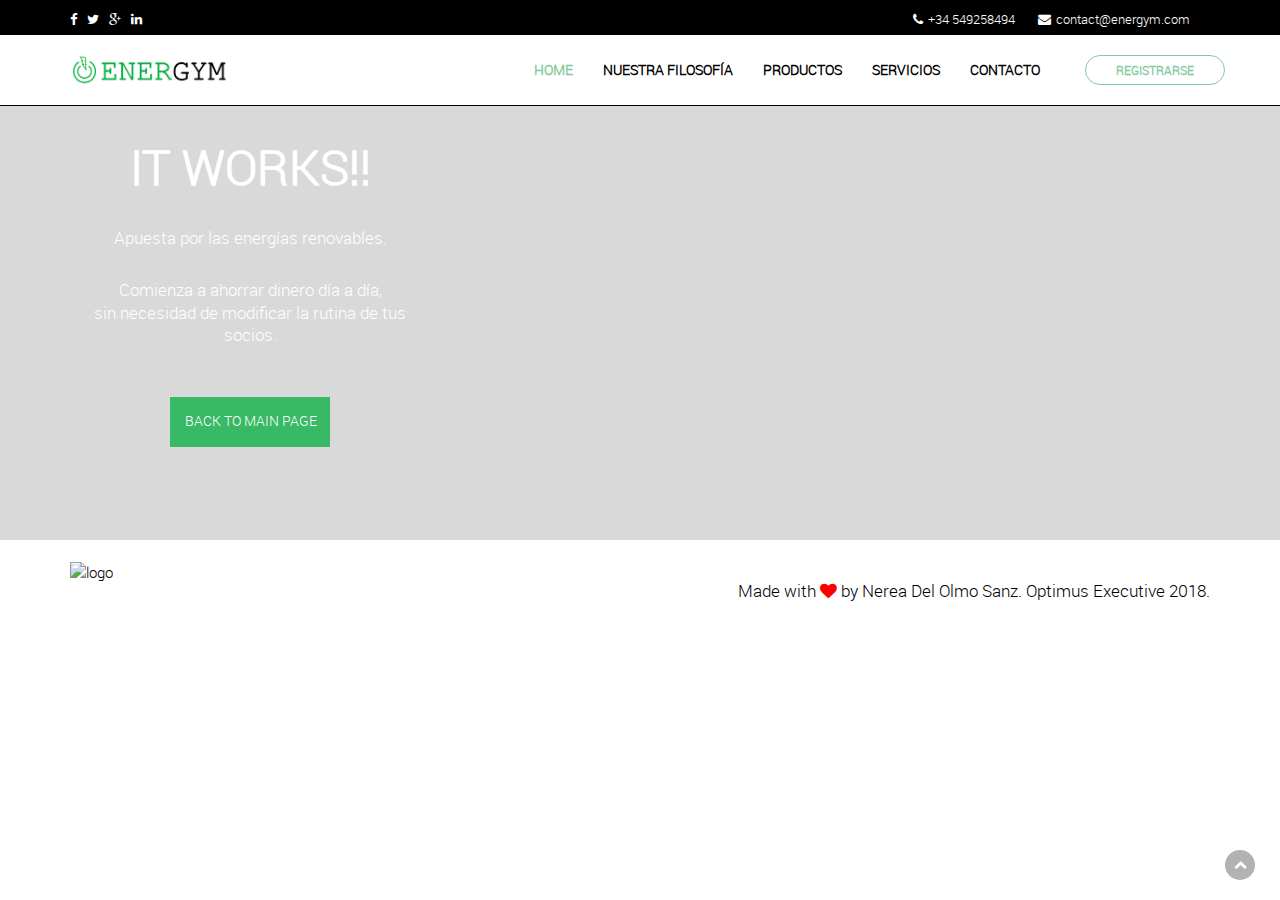
==== philosophy.html @ 46c125a4 "footer añadido" ====
<!DOCTYPE html>
<html>
  <head>
    <meta charset="utf-8">
    <meta http-equiv="X-UA-Compatible" content="IE=edge,chrome=1">
    <title>Energym</title>
    <meta name="description" content="">
    <meta name="viewport" content="width=device-width, initial-scale=1">
    <link rel="apple-touch-icon" href="apple-touch-icon.png">

    <link rel="stylesheet" href="assets/css/bootstrap.min.css">

    <!--For Plugins external css-->
    <link rel="stylesheet" href="assets/css/plugins.css" />
    <link rel="stylesheet" href="assets/css/roboto-webfont.css" />

    <!--Theme custom css -->
    <link rel="stylesheet" href="assets/css/style.css">

    <!--Theme Responsive css-->
    <link rel="stylesheet" href="assets/css/responsive.css" />

    <script src="assets/js/vendor/modernizr-2.8.3-respond-1.4.2.min.js"></script>
  </head>
  <body>
    <section id="social" class="social navbar-fixed-top">
      <div class="container">
          <!-- Social Media -->
          <div class="row">
              <div class="social-wrapper">
                  <div class="col-md-6">
                      <div class="social-icon">
                          <a href="#"><i class="fa fa-facebook"></i></a>
                          <a href="#"><i class="fa fa-twitter"></i></a>
                          <a href="#"><i class="fa fa-google-plus"></i></a>
                          <a href="#"><i class="fa fa-linkedin"></i></a>
                      </div>
                  </div>
                  <div class="col-md-6">
                      <div class="social-contact">
                          <a href="#"><i class="fa fa-phone"></i>+34 549258494</a>
                          <a href="#"><i class="fa fa-envelope"></i>contact@energym.com</a>
                      </div>
                  </div>
              </div>
          </div>
      </div> <!-- /container -->       
    </section>

    <nav class="navbar navbar-fixed-top navbar-default">
      <div class="container">
          <!-- Brand and toggle get grouped for better mobile display -->
          <div class="navbar-header">
              <button type="button" class="navbar-toggle collapsed" data-toggle="collapse" data-target="#bs-example-navbar-collapse-1" aria-expanded="false">
                  <span class="sr-only">Toggle navigation</span>
                  <span class="icon-bar"></span>
                  <span class="icon-bar"></span>
                  <span class="icon-bar"></span>
              </button>
              <a class="navbar-brand" href="https://nereadelolmosanz.github.io/PropuestaValor_Optimus/#home"><img src="assets/images/logo_energym.png" alt="Logo" /></a>
          </div>
          <!-- Collect the nav links, forms, and other content for toggling -->
          <div class="collapse navbar-collapse" id="bs-example-navbar-collapse-1">
              <ul class="nav navbar-nav navbar-right">
                  <li class="active"><a href="https://nereadelolmosanz.github.io/PropuestaValor_Optimus/#home">Home</a></li>
                  <li><a href="https://nereadelolmosanz.github.io/PropuestaValor_Optimus/#business">NUESTRA FILOSOFÍA</a></li>
                  <li><a href="https://nereadelolmosanz.github.io/PropuestaValor_Optimus/#features">PRODUCTOS</a></li>
                  <li><a href="https://nereadelolmosanz.github.io/PropuestaValor_Optimus/#service">SERVICIOS</a></li>
                  <li><a href="https://nereadelolmosanz.github.io/PropuestaValor_Optimus/#contact">Contacto</a></li>
                  <li class="login"><a href="https://nereadelolmosanz.github.io/PropuestaValor_Optimus/#home">Registrarse</a></li>
              </ul>
          </div><!-- /.navbar-collapse -->
      </div><!-- /.container-fluid -->
    </nav>
    
    <!--Home page style-->
    <header>
      <div class="overlay-fluid-block">
        <div class="container text-center">
          <div class="row">
            <div class="home-wrapper">
              <div class="col-md-4">
                
                <div class="home-content">
                  <h1>IT WORKS!!</h1>
                  <p>Apuesta por las energías renovables.</p>
                  <p>Comienza a ahorrar dinero día a día,</br>sin necesidad de modificar la rutina de tus socios.</p>
              
                  <div class="row">
                    <div class="col-md-10 col-md-offset-1 col-sm-12 col-xs-12">
                      <div class="home-contact">
                        <div class="features_buttom">
                            <a href="https://nereadelolmosanz.github.io/PropuestaValor_Optimus/#home" class="btn btn-default">BACK TO MAIN PAGE</a>
                        </div>
                      </div>
                    </div>
                  </div>
              
                </div>
            
              </div>
            </div>
          </div>
        </div>			
      </div>
    </header>
    <!--Footer-->
    <footer id="footer" class="footer">
      <div class="container">
        <div class="row">
          <div class="footer-wrapper">

            <div class="col-md-6 col-sm-6 col-xs-12">
              <div class="footer-brand">
                  <img src="assets/images/logo.png" alt="logo" />
              </div>
            </div>

            <div class="col-md-6 col-sm-6 col-xs-12">
              <div class="copyright">
                <p>Made with <i class="fa fa-heart"></i> by Nerea Del Olmo Sanz. Optimus Executive 2018.</p>
              </div>
            </div>

          </div>
        </div>
      </div>
    </footer>
		
		
		<div class="scrollup">
			<a href="#"><i class="fa fa-chevron-up"></i></a>
		</div>


        <script src="assets/js/vendor/jquery-1.11.2.min.js"></script>
        <script src="assets/js/vendor/bootstrap.min.js"></script>

        <script src="assets/js/plugins.js"></script>
        <script src="assets/js/modernizr.js"></script>
        <script src="assets/js/main.js"></script>
  </body>
</html>
---- assets/css/plugins.css ----
/*
Author: XpeedStudio
Author URI: http://themeforest.net/user/XpeedStudio/portfolio
*/


//Animate CSS

@charset "UTF-8";.animated{-webkit-animation-duration:1s;animation-duration:1s;-webkit-animation-fill-mode:both;animation-fill-mode:both}.animated.hinge{-webkit-animation-duration:2s;animation-duration:2s}@-webkit-keyframes bounce{0%,20%,50%,80%,100%{-webkit-transform:translateY(0);transform:translateY(0)}40%{-webkit-transform:translateY(-30px);transform:translateY(-30px)}60%{-webkit-transform:translateY(-15px);transform:translateY(-15px)}}@keyframes bounce{0%,20%,50%,80%,100%{-webkit-transform:translateY(0);-ms-transform:translateY(0);transform:translateY(0)}40%{-webkit-transform:translateY(-30px);-ms-transform:translateY(-30px);transform:translateY(-30px)}60%{-webkit-transform:translateY(-15px);-ms-transform:translateY(-15px);transform:translateY(-15px)}}.bounce{-webkit-animation-name:bounce;animation-name:bounce}@-webkit-keyframes flash{0%,50%,100%{opacity:1}25%,75%{opacity:0}}@keyframes flash{0%,50%,100%{opacity:1}25%,75%{opacity:0}}.flash{-webkit-animation-name:flash;animation-name:flash}@-webkit-keyframes pulse{0%{-webkit-transform:scale(1);transform:scale(1)}50%{-webkit-transform:scale(1.1);transform:scale(1.1)}100%{-webkit-transform:scale(1);transform:scale(1)}}@keyframes pulse{0%{-webkit-transform:scale(1);-ms-transform:scale(1);transform:scale(1)}50%{-webkit-transform:scale(1.1);-ms-transform:scale(1.1);transform:scale(1.1)}100%{-webkit-transform:scale(1);-ms-transform:scale(1);transform:scale(1)}}.pulse{-webkit-animation-name:pulse;animation-name:pulse}@-webkit-keyframes shake{0%,100%{-webkit-transform:translateX(0);transform:translateX(0)}10%,30%,50%,70%,90%{-webkit-transform:translateX(-10px);transform:translateX(-10px)}20%,40%,60%,80%{-webkit-transform:translateX(10px);transform:translateX(10px)}}@keyframes shake{0%,100%{-webkit-transform:translateX(0);-ms-transform:translateX(0);transform:translateX(0)}10%,30%,50%,70%,90%{-webkit-transform:translateX(-10px);-ms-transform:translateX(-10px);transform:translateX(-10px)}20%,40%,60%,80%{-webkit-transform:translateX(10px);-ms-transform:translateX(10px);transform:translateX(10px)}}.shake{-webkit-animation-name:shake;animation-name:shake}@-webkit-keyframes swing{20%{-webkit-transform:rotate(15deg);transform:rotate(15deg)}40%{-webkit-transform:rotate(-10deg);transform:rotate(-10deg)}60%{-webkit-transform:rotate(5deg);transform:rotate(5deg)}80%{-webkit-transform:rotate(-5deg);transform:rotate(-5deg)}100%{-webkit-transform:rotate(0);transform:rotate(0)}}@keyframes swing{20%{-webkit-transform:rotate(15deg);-ms-transform:rotate(15deg);transform:rotate(15deg)}40%{-webkit-transform:rotate(-10deg);-ms-transform:rotate(-10deg);transform:rotate(-10deg)}60%{-webkit-transform:rotate(5deg);-ms-transform:rotate(5deg);transform:rotate(5deg)}80%{-webkit-transform:rotate(-5deg);-ms-transform:rotate(-5deg);transform:rotate(-5deg)}100%{-webkit-transform:rotate(0);-ms-transform:rotate(0);transform:rotate(0)}}.swing{-webkit-transform-origin:top center;-ms-transform-origin:top center;transform-origin:top center;-webkit-animation-name:swing;animation-name:swing}@-webkit-keyframes tada{0%{-webkit-transform:scale(1);transform:scale(1)}10%,20%{-webkit-transform:scale(.9)rotate(-3deg);transform:scale(.9)rotate(-3deg)}30%,50%,70%,90%{-webkit-transform:scale(1.1)rotate(3deg);transform:scale(1.1)rotate(3deg)}40%,60%,80%{-webkit-transform:scale(1.1)rotate(-3deg);transform:scale(1.1)rotate(-3deg)}100%{-webkit-transform:scale(1)rotate(0);transform:scale(1)rotate(0)}}@keyframes tada{0%{-webkit-transform:scale(1);-ms-transform:scale(1);transform:scale(1)}10%,20%{-webkit-transform:scale(.9)rotate(-3deg);-ms-transform:scale(.9)rotate(-3deg);transform:scale(.9)rotate(-3deg)}30%,50%,70%,90%{-webkit-transform:scale(1.1)rotate(3deg);-ms-transform:scale(1.1)rotate(3deg);transform:scale(1.1)rotate(3deg)}40%,60%,80%{-webkit-transform:scale(1.1)rotate(-3deg);-ms-transform:scale(1.1)rotate(-3deg);transform:scale(1.1)rotate(-3deg)}100%{-webkit-transform:scale(1)rotate(0);-ms-transform:scale(1)rotate(0);transform:scale(1)rotate(0)}}.tada{-webkit-animation-name:tada;animation-name:tada}@-webkit-keyframes wobble{0%{-webkit-transform:translateX(0%);transform:translateX(0%)}15%{-webkit-transform:translateX(-25%)rotate(-5deg);transform:translateX(-25%)rotate(-5deg)}30%{-webkit-transform:translateX(20%)rotate(3deg);transform:translateX(20%)rotate(3deg)}45%{-webkit-transform:translateX(-15%)rotate(-3deg);transform:translateX(-15%)rotate(-3deg)}60%{-webkit-transform:translateX(10%)rotate(2deg);transform:translateX(10%)rotate(2deg)}75%{-webkit-transform:translateX(-5%)rotate(-1deg);transform:translateX(-5%)rotate(-1deg)}100%{-webkit-transform:translateX(0%);transform:translateX(0%)}}@keyframes wobble{0%{-webkit-transform:translateX(0%);-ms-transform:translateX(0%);transform:translateX(0%)}15%{-webkit-transform:translateX(-25%)rotate(-5deg);-ms-transform:translateX(-25%)rotate(-5deg);transform:translateX(-25%)rotate(-5deg)}30%{-webkit-transform:translateX(20%)rotate(3deg);-ms-transform:translateX(20%)rotate(3deg);transform:translateX(20%)rotate(3deg)}45%{-webkit-transform:translateX(-15%)rotate(-3deg);-ms-transform:translateX(-15%)rotate(-3deg);transform:translateX(-15%)rotate(-3deg)}60%{-webkit-transform:translateX(10%)rotate(2deg);-ms-transform:translateX(10%)rotate(2deg);transform:translateX(10%)rotate(2deg)}75%{-webkit-transform:translateX(-5%)rotate(-1deg);-ms-transform:translateX(-5%)rotate(-1deg);transform:translateX(-5%)rotate(-1deg)}100%{-webkit-transform:translateX(0%);-ms-transform:translateX(0%);transform:translateX(0%)}}.wobble{-webkit-animation-name:wobble;animation-name:wobble}@-webkit-keyframes bounceIn{0%{opacity:0;-webkit-transform:scale(.3);transform:scale(.3)}50%{opacity:1;-webkit-transform:scale(1.05);transform:scale(1.05)}70%{-webkit-transform:scale(.9);transform:scale(.9)}100%{-webkit-transform:scale(1);transform:scale(1)}}@keyframes bounceIn{0%{opacity:0;-webkit-transform:scale(.3);-ms-transform:scale(.3);transform:scale(.3)}50%{opacity:1;-webkit-transform:scale(1.05);-ms-transform:scale(1.05);transform:scale(1.05)}70%{-webkit-transform:scale(.9);-ms-transform:scale(.9);transform:scale(.9)}100%{-webkit-transform:scale(1);-ms-transform:scale(1);transform:scale(1)}}.bounceIn{-webkit-animation-name:bounceIn;animation-name:bounceIn}@-webkit-keyframes bounceInDown{0%{opacity:0;-webkit-transform:translateY(-2000px);transform:translateY(-2000px)}60%{opacity:1;-webkit-transform:translateY(30px);transform:translateY(30px)}80%{-webkit-transform:translateY(-10px);transform:translateY(-10px)}100%{-webkit-transform:translateY(0);transform:translateY(0)}}@keyframes bounceInDown{0%{opacity:0;-webkit-transform:translateY(-2000px);-ms-transform:translateY(-2000px);transform:translateY(-2000px)}60%{opacity:1;-webkit-transform:translateY(30px);-ms-transform:translateY(30px);transform:translateY(30px)}80%{-webkit-transform:translateY(-10px);-ms-transform:translateY(-10px);transform:translateY(-10px)}100%{-webkit-transform:translateY(0);-ms-transform:translateY(0);transform:translateY(0)}}.bounceInDown{-webkit-animation-name:bounceInDown;animation-name:bounceInDown}@-webkit-keyframes bounceInLeft{0%{opacity:0;-webkit-transform:translateX(-2000px);transform:translateX(-2000px)}60%{opacity:1;-webkit-transform:translateX(30px);transform:translateX(30px)}80%{-webkit-transform:translateX(-10px);transform:translateX(-10px)}100%{-webkit-transform:translateX(0);transform:translateX(0)}}@keyframes bounceInLeft{0%{opacity:0;-webkit-transform:translateX(-2000px);-ms-transform:translateX(-2000px);transform:translateX(-2000px)}60%{opacity:1;-webkit-transform:translateX(30px);-ms-transform:translateX(30px);transform:translateX(30px)}80%{-webkit-transform:translateX(-10px);-ms-transform:translateX(-10px);transform:translateX(-10px)}100%{-webkit-transform:translateX(0);-ms-transform:translateX(0);transform:translateX(0)}}.bounceInLeft{-webkit-animation-name:bounceInLeft;animation-name:bounceInLeft}@-webkit-keyframes bounceInRight{0%{opacity:0;-webkit-transform:translateX(2000px);transform:translateX(2000px)}60%{opacity:1;-webkit-transform:translateX(-30px);transform:translateX(-30px)}80%{-webkit-transform:translateX(10px);transform:translateX(10px)}100%{-webkit-transform:translateX(0);transform:translateX(0)}}@keyframes bounceInRight{0%{opacity:0;-webkit-transform:translateX(2000px);-ms-transform:translateX(2000px);transform:translateX(2000px)}60%{opacity:1;-webkit-transform:translateX(-30px);-ms-transform:translateX(-30px);transform:translateX(-30px)}80%{-webkit-transform:translateX(10px);-ms-transform:translateX(10px);transform:translateX(10px)}100%{-webkit-transform:translateX(0);-ms-transform:translateX(0);transform:translateX(0)}}.bounceInRight{-webkit-animation-name:bounceInRight;animation-name:bounceInRight}@-webkit-keyframes bounceInUp{0%{opacity:0;-webkit-transform:translateY(2000px);transform:translateY(2000px)}60%{opacity:1;-webkit-transform:translateY(-30px);transform:translateY(-30px)}80%{-webkit-transform:translateY(10px);transform:translateY(10px)}100%{-webkit-transform:translateY(0);transform:translateY(0)}}@keyframes bounceInUp{0%{opacity:0;-webkit-transform:translateY(2000px);-ms-transform:translateY(2000px);transform:translateY(2000px)}60%{opacity:1;-webkit-transform:translateY(-30px);-ms-transform:translateY(-30px);transform:translateY(-30px)}80%{-webkit-transform:translateY(10px);-ms-transform:translateY(10px);transform:translateY(10px)}100%{-webkit-transform:translateY(0);-ms-transform:translateY(0);transform:translateY(0)}}.bounceInUp{-webkit-animation-name:bounceInUp;animation-name:bounceInUp}@-webkit-keyframes bounceOut{0%{-webkit-transform:scale(1);transform:scale(1)}25%{-webkit-transform:scale(.95);transform:scale(.95)}50%{opacity:1;-webkit-transform:scale(1.1);transform:scale(1.1)}100%{opacity:0;-webkit-transform:scale(.3);transform:scale(.3)}}@keyframes bounceOut{0%{-webkit-transform:scale(1);-ms-transform:scale(1);transform:scale(1)}25%{-webkit-transform:scale(.95);-ms-transform:scale(.95);transform:scale(.95)}50%{opacity:1;-webkit-transform:scale(1.1);-ms-transform:scale(1.1);transform:scale(1.1)}100%{opacity:0;-webkit-transform:scale(.3);-ms-transform:scale(.3);transform:scale(.3)}}.bounceOut{-webkit-animation-name:bounceOut;animation-name:bounceOut}@-webkit-keyframes bounceOutDown{0%{-webkit-transform:translateY(0);transform:translateY(0)}20%{opacity:1;-webkit-transform:translateY(-20px);transform:translateY(-20px)}100%{opacity:0;-webkit-transform:translateY(2000px);transform:translateY(2000px)}}@keyframes bounceOutDown{0%{-webkit-transform:translateY(0);-ms-transform:translateY(0);transform:translateY(0)}20%{opacity:1;-webkit-transform:translateY(-20px);-ms-transform:translateY(-20px);transform:translateY(-20px)}100%{opacity:0;-webkit-transform:translateY(2000px);-ms-transform:translateY(2000px);transform:translateY(2000px)}}.bounceOutDown{-webkit-animation-name:bounceOutDown;animation-name:bounceOutDown}@-webkit-keyframes bounceOutLeft{0%{-webkit-transform:translateX(0);transform:translateX(0)}20%{opacity:1;-webkit-transform:translateX(20px);transform:translateX(20px)}100%{opacity:0;-webkit-transform:translateX(-2000px);transform:translateX(-2000px)}}@keyframes bounceOutLeft{0%{-webkit-transform:translateX(0);-ms-transform:translateX(0);transform:translateX(0)}20%{opacity:1;-webkit-transform:translateX(20px);-ms-transform:translateX(20px);transform:translateX(20px)}100%{opacity:0;-webkit-transform:translateX(-2000px);-ms-transform:translateX(-2000px);transform:translateX(-2000px)}}.bounceOutLeft{-webkit-animation-name:bounceOutLeft;animation-name:bounceOutLeft}@-webkit-keyframes bounceOutRight{0%{-webkit-transform:translateX(0);transform:translateX(0)}20%{opacity:1;-webkit-transform:translateX(-20px);transform:translateX(-20px)}100%{opacity:0;-webkit-transform:translateX(2000px);transform:translateX(2000px)}}@keyframes bounceOutRight{0%{-webkit-transform:translateX(0);-ms-transform:translateX(0);transform:translateX(0)}20%{opacity:1;-webkit-transform:translateX(-20px);-ms-transform:translateX(-20px);transform:translateX(-20px)}100%{opacity:0;-webkit-transform:translateX(2000px);-ms-transform:translateX(2000px);transform:translateX(2000px)}}.bounceOutRight{-webkit-animation-name:bounceOutRight;animation-name:bounceOutRight}@-webkit-keyframes bounceOutUp{0%{-webkit-transform:translateY(0);transform:translateY(0)}20%{opacity:1;-webkit-transform:translateY(20px);transform:translateY(20px)}100%{opacity:0;-webkit-transform:translateY(-2000px);transform:translateY(-2000px)}}@keyframes bounceOutUp{0%{-webkit-transform:translateY(0);-ms-transform:translateY(0);transform:translateY(0)}20%{opacity:1;-webkit-transform:translateY(20px);-ms-transform:translateY(20px);transform:translateY(20px)}100%{opacity:0;-webkit-transform:translateY(-2000px);-ms-transform:translateY(-2000px);transform:translateY(-2000px)}}.bounceOutUp{-webkit-animation-name:bounceOutUp;animation-name:bounceOutUp}@-webkit-keyframes fadeIn{0%{opacity:0}100%{opacity:1}}@keyframes fadeIn{0%{opacity:0}100%{opacity:1}}.fadeIn{-webkit-animation-name:fadeIn;animation-name:fadeIn}@-webkit-keyframes fadeInDown{0%{opacity:0;-webkit-transform:translateY(-20px);transform:translateY(-20px)}100%{opacity:1;-webkit-transform:translateY(0);transform:translateY(0)}}@keyframes fadeInDown{0%{opacity:0;-webkit-transform:translateY(-20px);-ms-transform:translateY(-20px);transform:translateY(-20px)}100%{opacity:1;-webkit-transform:translateY(0);-ms-transform:translateY(0);transform:translateY(0)}}.fadeInDown{-webkit-animation-name:fadeInDown;animation-name:fadeInDown}@-webkit-keyframes fadeInDownBig{0%{opacity:0;-webkit-transform:translateY(-2000px);transform:translateY(-2000px)}100%{opacity:1;-webkit-transform:translateY(0);transform:translateY(0)}}@keyframes fadeInDownBig{0%{opacity:0;-webkit-transform:translateY(-2000px);-ms-transform:translateY(-2000px);transform:translateY(-2000px)}100%{opacity:1;-webkit-transform:translateY(0);-ms-transform:translateY(0);transform:translateY(0)}}.fadeInDownBig{-webkit-animation-name:fadeInDownBig;animation-name:fadeInDownBig}@-webkit-keyframes fadeInLeft{0%{opacity:0;-webkit-transform:translateX(-20px);transform:translateX(-20px)}100%{opacity:1;-webkit-transform:translateX(0);transform:translateX(0)}}@keyframes fadeInLeft{0%{opacity:0;-webkit-transform:translateX(-20px);-ms-transform:translateX(-20px);transform:translateX(-20px)}100%{opacity:1;-webkit-transform:translateX(0);-ms-transform:translateX(0);transform:translateX(0)}}.fadeInLeft{-webkit-animation-name:fadeInLeft;animation-name:fadeInLeft}@-webkit-keyframes fadeInLeftBig{0%{opacity:0;-webkit-transform:translateX(-2000px);transform:translateX(-2000px)}100%{opacity:1;-webkit-transform:translateX(0);transform:translateX(0)}}@keyframes fadeInLeftBig{0%{opacity:0;-webkit-transform:translateX(-2000px);-ms-transform:translateX(-2000px);transform:translateX(-2000px)}100%{opacity:1;-webkit-transform:translateX(0);-ms-transform:translateX(0);transform:translateX(0)}}.fadeInLeftBig{-webkit-animation-name:fadeInLeftBig;animation-name:fadeInLeftBig}@-webkit-keyframes fadeInRight{0%{opacity:0;-webkit-transform:translateX(20px);transform:translateX(20px)}100%{opacity:1;-webkit-transform:translateX(0);transform:translateX(0)}}@keyframes fadeInRight{0%{opacity:0;-webkit-transform:translateX(20px);-ms-transform:translateX(20px);transform:translateX(20px)}100%{opacity:1;-webkit-transform:translateX(0);-ms-transform:translateX(0);transform:translateX(0)}}.fadeInRight{-webkit-animation-name:fadeInRight;animation-name:fadeInRight}@-webkit-keyframes fadeInRightBig{0%{opacity:0;-webkit-transform:translateX(2000px);transform:translateX(2000px)}100%{opacity:1;-webkit-transform:translateX(0);transform:translateX(0)}}@keyframes fadeInRightBig{0%{opacity:0;-webkit-transform:translateX(2000px);-ms-transform:translateX(2000px);transform:translateX(2000px)}100%{opacity:1;-webkit-transform:translateX(0);-ms-transform:translateX(0);transform:translateX(0)}}.fadeInRightBig{-webkit-animation-name:fadeInRightBig;animation-name:fadeInRightBig}@-webkit-keyframes fadeInUp{0%{opacity:0;-webkit-transform:translateY(20px);transform:translateY(20px)}100%{opacity:1;-webkit-transform:translateY(0);transform:translateY(0)}}@keyframes fadeInUp{0%{opacity:0;-webkit-transform:translateY(20px);-ms-transform:translateY(20px);transform:translateY(20px)}100%{opacity:1;-webkit-transform:translateY(0);-ms-transform:translateY(0);transform:translateY(0)}}.fadeInUp{-webkit-animation-name:fadeInUp;animation-name:fadeInUp}@-webkit-keyframes fadeInUpBig{0%{opacity:0;-webkit-transform:translateY(2000px);transform:translateY(2000px)}100%{opacity:1;-webkit-transform:translateY(0);transform:translateY(0)}}@keyframes fadeInUpBig{0%{opacity:0;-webkit-transform:translateY(2000px);-ms-transform:translateY(2000px);transform:translateY(2000px)}100%{opacity:1;-webkit-transform:translateY(0);-ms-transform:translateY(0);transform:translateY(0)}}.fadeInUpBig{-webkit-animation-name:fadeInUpBig;animation-name:fadeInUpBig}@-webkit-keyframes fadeOut{0%{opacity:1}100%{opacity:0}}@keyframes fadeOut{0%{opacity:1}100%{opacity:0}}.fadeOut{-webkit-animation-name:fadeOut;animation-name:fadeOut}@-webkit-keyframes fadeOutDown{0%{opacity:1;-webkit-transform:translateY(0);transform:translateY(0)}100%{opacity:0;-webkit-transform:translateY(20px);transform:translateY(20px)}}@keyframes fadeOutDown{0%{opacity:1;-webkit-transform:translateY(0);-ms-transform:translateY(0);transform:translateY(0)}100%{opacity:0;-webkit-transform:translateY(20px);-ms-transform:translateY(20px);transform:translateY(20px)}}.fadeOutDown{-webkit-animation-name:fadeOutDown;animation-name:fadeOutDown}@-webkit-keyframes fadeOutDownBig{0%{opacity:1;-webkit-transform:translateY(0);transform:translateY(0)}100%{opacity:0;-webkit-transform:translateY(2000px);transform:translateY(2000px)}}@keyframes fadeOutDownBig{0%{opacity:1;-webkit-transform:translateY(0);-ms-transform:translateY(0);transform:translateY(0)}100%{opacity:0;-webkit-transform:translateY(2000px);-ms-transform:translateY(2000px);transform:translateY(2000px)}}.fadeOutDownBig{-webkit-animation-name:fadeOutDownBig;animation-name:fadeOutDownBig}@-webkit-keyframes fadeOutLeft{0%{opacity:1;-webkit-transform:translateX(0);transform:translateX(0)}100%{opacity:0;-webkit-transform:translateX(-20px);transform:translateX(-20px)}}@keyframes fadeOutLeft{0%{opacity:1;-webkit-transform:translateX(0);-ms-transform:translateX(0);transform:translateX(0)}100%{opacity:0;-webkit-transform:translateX(-20px);-ms-transform:translateX(-20px);transform:translateX(-20px)}}.fadeOutLeft{-webkit-animation-name:fadeOutLeft;animation-name:fadeOutLeft}@-webkit-keyframes fadeOutLeftBig{0%{opacity:1;-webkit-transform:translateX(0);transform:translateX(0)}100%{opacity:0;-webkit-transform:translateX(-2000px);transform:translateX(-2000px)}}@keyframes fadeOutLeftBig{0%{opacity:1;-webkit-transform:translateX(0);-ms-transform:translateX(0);transform:translateX(0)}100%{opacity:0;-webkit-transform:translateX(-2000px);-ms-transform:translateX(-2000px);transform:translateX(-2000px)}}.fadeOutLeftBig{-webkit-animation-name:fadeOutLeftBig;animation-name:fadeOutLeftBig}@-webkit-keyframes fadeOutRight{0%{opacity:1;-webkit-transform:translateX(0);transform:translateX(0)}100%{opacity:0;-webkit-transform:translateX(20px);transform:translateX(20px)}}@keyframes fadeOutRight{0%{opacity:1;-webkit-transform:translateX(0);-ms-transform:translateX(0);transform:translateX(0)}100%{opacity:0;-webkit-transform:translateX(20px);-ms-transform:translateX(20px);transform:translateX(20px)}}.fadeOutRight{-webkit-animation-name:fadeOutRight;animation-name:fadeOutRight}@-webkit-keyframes fadeOutRightBig{0%{opacity:1;-webkit-transform:translateX(0);transform:translateX(0)}100%{opacity:0;-webkit-transform:translateX(2000px);transform:translateX(2000px)}}@keyframes fadeOutRightBig{0%{opacity:1;-webkit-transform:translateX(0);-ms-transform:translateX(0);transform:translateX(0)}100%{opacity:0;-webkit-transform:translateX(2000px);-ms-transform:translateX(2000px);transform:translateX(2000px)}}.fadeOutRightBig{-webkit-animation-name:fadeOutRightBig;animation-name:fadeOutRightBig}@-webkit-keyframes fadeOutUp{0%{opacity:1;-webkit-transform:translateY(0);transform:translateY(0)}100%{opacity:0;-webkit-transform:translateY(-20px);transform:translateY(-20px)}}@keyframes fadeOutUp{0%{opacity:1;-webkit-transform:translateY(0);-ms-transform:translateY(0);transform:translateY(0)}100%{opacity:0;-webkit-transform:translateY(-20px);-ms-transform:translateY(-20px);transform:translateY(-20px)}}.fadeOutUp{-webkit-animation-name:fadeOutUp;animation-name:fadeOutUp}@-webkit-keyframes fadeOutUpBig{0%{opacity:1;-webkit-transform:translateY(0);transform:translateY(0)}100%{opacity:0;-webkit-transform:translateY(-2000px);transform:translateY(-2000px)}}@keyframes fadeOutUpBig{0%{opacity:1;-webkit-transform:translateY(0);-ms-transform:translateY(0);transform:translateY(0)}100%{opacity:0;-webkit-transform:translateY(-2000px);-ms-transform:translateY(-2000px);transform:translateY(-2000px)}}.fadeOutUpBig{-webkit-animation-name:fadeOutUpBig;animation-name:fadeOutUpBig}@-webkit-keyframes flip{0%{-webkit-transform:perspective(400px)translateZ(0)rotateY(0)scale(1);transform:perspective(400px)translateZ(0)rotateY(0)scale(1)}0%,40%{-webkit-animation-timing-function:ease-out;animation-timing-function:ease-out}40%{-webkit-transform:perspective(400px)translateZ(150px)rotateY(170deg)scale(1);transform:perspective(400px)translateZ(150px)rotateY(170deg)scale(1)}50%{-webkit-transform:perspective(400px)translateZ(150px)rotateY(190deg)scale(1);transform:perspective(400px)translateZ(150px)rotateY(190deg)scale(1);-webkit-animation-timing-function:ease-in;animation-timing-function:ease-in}80%{-webkit-transform:perspective(400px)translateZ(0)rotateY(360deg)scale(.95);transform:perspective(400px)translateZ(0)rotateY(360deg)scale(.95)}80%,100%{-webkit-animation-timing-function:ease-in;animation-timing-function:ease-in}100%{-webkit-transform:perspective(400px)translateZ(0)rotateY(360deg)scale(1);transform:perspective(400px)translateZ(0)rotateY(360deg)scale(1)}}@keyframes flip{0%{-webkit-transform:perspective(400px)translateZ(0)rotateY(0)scale(1);-ms-transform:perspective(400px)translateZ(0)rotateY(0)scale(1);transform:perspective(400px)translateZ(0)rotateY(0)scale(1)}0%,40%{-webkit-animation-timing-function:ease-out;animation-timing-function:ease-out}40%{-webkit-transform:perspective(400px)translateZ(150px)rotateY(170deg)scale(1);-ms-transform:perspective(400px)translateZ(150px)rotateY(170deg)scale(1);transform:perspective(400px)translateZ(150px)rotateY(170deg)scale(1)}50%{-webkit-transform:perspective(400px)translateZ(150px)rotateY(190deg)scale(1);-ms-transform:perspective(400px)translateZ(150px)rotateY(190deg)scale(1);transform:perspective(400px)translateZ(150px)rotateY(190deg)scale(1);-webkit-animation-timing-function:ease-in;animation-timing-function:ease-in}80%{-webkit-transform:perspective(400px)translateZ(0)rotateY(360deg)scale(.95);-ms-transform:perspective(400px)translateZ(0)rotateY(360deg)scale(.95);transform:perspective(400px)translateZ(0)rotateY(360deg)scale(.95)}80%,100%{-webkit-animation-timing-function:ease-in;animation-timing-function:ease-in}100%{-webkit-transform:perspective(400px)translateZ(0)rotateY(360deg)scale(1);-ms-transform:perspective(400px)translateZ(0)rotateY(360deg)scale(1);transform:perspective(400px)translateZ(0)rotateY(360deg)scale(1)}}.animated.flip{-webkit-backface-visibility:visible;-ms-backface-visibility:visible;backface-visibility:visible;-webkit-animation-name:flip;animation-name:flip}@-webkit-keyframes flipInX{0%{-webkit-transform:perspective(400px)rotateX(90deg);transform:perspective(400px)rotateX(90deg);opacity:0}40%{-webkit-transform:perspective(400px)rotateX(-10deg);transform:perspective(400px)rotateX(-10deg)}70%{-webkit-transform:perspective(400px)rotateX(10deg);transform:perspective(400px)rotateX(10deg)}100%{-webkit-transform:perspective(400px)rotateX(0);transform:perspective(400px)rotateX(0);opacity:1}}@keyframes flipInX{0%{-webkit-transform:perspective(400px)rotateX(90deg);-ms-transform:perspective(400px)rotateX(90deg);transform:perspective(400px)rotateX(90deg);opacity:0}40%{-webkit-transform:perspective(400px)rotateX(-10deg);-ms-transform:perspective(400px)rotateX(-10deg);transform:perspective(400px)rotateX(-10deg)}70%{-webkit-transform:perspective(400px)rotateX(10deg);-ms-transform:perspective(400px)rotateX(10deg);transform:perspective(400px)rotateX(10deg)}100%{-webkit-transform:perspective(400px)rotateX(0);-ms-transform:perspective(400px)rotateX(0);transform:perspective(400px)rotateX(0);opacity:1}}.flipInX{-webkit-backface-visibility:visible!important;-ms-backface-visibility:visible!important;backface-visibility:visible!important;-webkit-animation-name:flipInX;animation-name:flipInX}@-webkit-keyframes flipInY{0%{-webkit-transform:perspective(400px)rotateY(90deg);transform:perspective(400px)rotateY(90deg);opacity:0}40%{-webkit-transform:perspective(400px)rotateY(-10deg);transform:perspective(400px)rotateY(-10deg)}70%{-webkit-transform:perspective(400px)rotateY(10deg);transform:perspective(400px)rotateY(10deg)}100%{-webkit-transform:perspective(400px)rotateY(0);transform:perspective(400px)rotateY(0);opacity:1}}@keyframes flipInY{0%{-webkit-transform:perspective(400px)rotateY(90deg);-ms-transform:perspective(400px)rotateY(90deg);transform:perspective(400px)rotateY(90deg);opacity:0}40%{-webkit-transform:perspective(400px)rotateY(-10deg);-ms-transform:perspective(400px)rotateY(-10deg);transform:perspective(400px)rotateY(-10deg)}70%{-webkit-transform:perspective(400px)rotateY(10deg);-ms-transform:perspective(400px)rotateY(10deg);transform:perspective(400px)rotateY(10deg)}100%{-webkit-transform:perspective(400px)rotateY(0);-ms-transform:perspective(400px)rotateY(0);transform:perspective(400px)rotateY(0);opacity:1}}.flipInY{-webkit-backface-visibility:visible!important;-ms-backface-visibility:visible!important;backface-visibility:visible!important;-webkit-animation-name:flipInY;animation-name:flipInY}@-webkit-keyframes flipOutX{0%{-webkit-transform:perspective(400px)rotateX(0);transform:perspective(400px)rotateX(0);opacity:1}100%{-webkit-transform:perspective(400px)rotateX(90deg);transform:perspective(400px)rotateX(90deg);opacity:0}}@keyframes flipOutX{0%{-webkit-transform:perspective(400px)rotateX(0);-ms-transform:perspective(400px)rotateX(0);transform:perspective(400px)rotateX(0);opacity:1}100%{-webkit-transform:perspective(400px)rotateX(90deg);-ms-transform:perspective(400px)rotateX(90deg);transform:perspective(400px)rotateX(90deg);opacity:0}}.flipOutX{-webkit-animation-name:flipOutX;animation-name:flipOutX;-webkit-backface-visibility:visible!important;-ms-backface-visibility:visible!important;backface-visibility:visible!important}@-webkit-keyframes flipOutY{0%{-webkit-transform:perspective(400px)rotateY(0);transform:perspective(400px)rotateY(0);opacity:1}100%{-webkit-transform:perspective(400px)rotateY(90deg);transform:perspective(400px)rotateY(90deg);opacity:0}}@keyframes flipOutY{0%{-webkit-transform:perspective(400px)rotateY(0);-ms-transform:perspective(400px)rotateY(0);transform:perspective(400px)rotateY(0);opacity:1}100%{-webkit-transform:perspective(400px)rotateY(90deg);-ms-transform:perspective(400px)rotateY(90deg);transform:perspective(400px)rotateY(90deg);opacity:0}}.flipOutY{-webkit-backface-visibility:visible!important;-ms-backface-visibility:visible!important;backface-visibility:visible!important;-webkit-animation-name:flipOutY;animation-name:flipOutY}@-webkit-keyframes lightSpeedIn{0%{-webkit-transform:translateX(100%)skewX(-30deg);transform:translateX(100%)skewX(-30deg);opacity:0}60%{-webkit-transform:translateX(-20%)skewX(30deg);transform:translateX(-20%)skewX(30deg);opacity:1}80%{-webkit-transform:translateX(0%)skewX(-15deg);transform:translateX(0%)skewX(-15deg);opacity:1}100%{-webkit-transform:translateX(0%)skewX(0);transform:translateX(0%)skewX(0);opacity:1}}@keyframes lightSpeedIn{0%{-webkit-transform:translateX(100%)skewX(-30deg);-ms-transform:translateX(100%)skewX(-30deg);transform:translateX(100%)skewX(-30deg);opacity:0}60%{-webkit-transform:translateX(-20%)skewX(30deg);-ms-transform:translateX(-20%)skewX(30deg);transform:translateX(-20%)skewX(30deg);opacity:1}80%{-webkit-transform:translateX(0%)skewX(-15deg);-ms-transform:translateX(0%)skewX(-15deg);transform:translateX(0%)skewX(-15deg);opacity:1}100%{-webkit-transform:translateX(0%)skewX(0);-ms-transform:translateX(0%)skewX(0);transform:translateX(0%)skewX(0);opacity:1}}.lightSpeedIn{-webkit-animation-name:lightSpeedIn;animation-name:lightSpeedIn;-webkit-animation-timing-function:ease-out;animation-timing-function:ease-out}@-webkit-keyframes lightSpeedOut{0%{-webkit-transform:translateX(0%)skewX(0);transform:translateX(0%)skewX(0);opacity:1}100%{-webkit-transform:translateX(100%)skewX(-30deg);transform:translateX(100%)skewX(-30deg);opacity:0}}@keyframes lightSpeedOut{0%{-webkit-transform:translateX(0%)skewX(0);-ms-transform:translateX(0%)skewX(0);transform:translateX(0%)skewX(0);opacity:1}100%{-webkit-transform:translateX(100%)skewX(-30deg);-ms-transform:translateX(100%)skewX(-30deg);transform:translateX(100%)skewX(-30deg);opacity:0}}.lightSpeedOut{-webkit-animation-name:lightSpeedOut;animation-name:lightSpeedOut;-webkit-animation-timing-function:ease-in;animation-timing-function:ease-in}@-webkit-keyframes rotateIn{0%{-webkit-transform:rotate(-200deg);transform:rotate(-200deg);opacity:0}0%,100%{-webkit-transform-origin:center center;transform-origin:center center}100%{-webkit-transform:rotate(0);transform:rotate(0);opacity:1}}@keyframes rotateIn{0%{-webkit-transform:rotate(-200deg);-ms-transform:rotate(-200deg);transform:rotate(-200deg);opacity:0}0%,100%{-webkit-transform-origin:center center;-ms-transform-origin:center center;transform-origin:center center}100%{-webkit-transform:rotate(0);-ms-transform:rotate(0);transform:rotate(0);opacity:1}}.rotateIn{-webkit-animation-name:rotateIn;animation-name:rotateIn}@-webkit-keyframes rotateInDownLeft{0%{-webkit-transform:rotate(-90deg);transform:rotate(-90deg);opacity:0}0%,100%{-webkit-transform-origin:left bottom;transform-origin:left bottom}100%{-webkit-transform:rotate(0);transform:rotate(0);opacity:1}}@keyframes rotateInDownLeft{0%{-webkit-transform:rotate(-90deg);-ms-transform:rotate(-90deg);transform:rotate(-90deg);opacity:0}0%,100%{-webkit-transform-origin:left bottom;-ms-transform-origin:left bottom;transform-origin:left bottom}100%{-webkit-transform:rotate(0);-ms-transform:rotate(0);transform:rotate(0);opacity:1}}.rotateInDownLeft{-webkit-animation-name:rotateInDownLeft;animation-name:rotateInDownLeft}@-webkit-keyframes rotateInDownRight{0%{-webkit-transform:rotate(90deg);transform:rotate(90deg);opacity:0}0%,100%{-webkit-transform-origin:right bottom;transform-origin:right bottom}100%{-webkit-transform:rotate(0);transform:rotate(0);opacity:1}}@keyframes rotateInDownRight{0%{-webkit-transform:rotate(90deg);-ms-transform:rotate(90deg);transform:rotate(90deg);opacity:0}0%,100%{-webkit-transform-origin:right bottom;-ms-transform-origin:right bottom;transform-origin:right bottom}100%{-webkit-transform:rotate(0);-ms-transform:rotate(0);transform:rotate(0);opacity:1}}.rotateInDownRight{-webkit-animation-name:rotateInDownRight;animation-name:rotateInDownRight}@-webkit-keyframes rotateInUpLeft{0%{-webkit-transform:rotate(90deg);transform:rotate(90deg);opacity:0}0%,100%{-webkit-transform-origin:left bottom;transform-origin:left bottom}100%{-webkit-transform:rotate(0);transform:rotate(0);opacity:1}}@keyframes rotateInUpLeft{0%{-webkit-transform:rotate(90deg);-ms-transform:rotate(90deg);transform:rotate(90deg);opacity:0}0%,100%{-webkit-transform-origin:left bottom;-ms-transform-origin:left bottom;transform-origin:left bottom}100%{-webkit-transform:rotate(0);-ms-transform:rotate(0);transform:rotate(0);opacity:1}}.rotateInUpLeft{-webkit-animation-name:rotateInUpLeft;animation-name:rotateInUpLeft}@-webkit-keyframes rotateInUpRight{0%{-webkit-transform:rotate(-90deg);transform:rotate(-90deg);opacity:0}0%,100%{-webkit-transform-origin:right bottom;transform-origin:right bottom}100%{-webkit-transform:rotate(0);transform:rotate(0);opacity:1}}@keyframes rotateInUpRight{0%{-webkit-transform:rotate(-90deg);-ms-transform:rotate(-90deg);transform:rotate(-90deg);opacity:0}0%,100%{-webkit-transform-origin:right bottom;-ms-transform-origin:right bottom;transform-origin:right bottom}100%{-webkit-transform:rotate(0);-ms-transform:rotate(0);transform:rotate(0);opacity:1}}.rotateInUpRight{-webkit-animation-name:rotateInUpRight;animation-name:rotateInUpRight}@-webkit-keyframes rotateOut{0%{-webkit-transform:rotate(0);transform:rotate(0);opacity:1}0%,100%{-webkit-transform-origin:center center;transform-origin:center center}100%{-webkit-transform:rotate(200deg);transform:rotate(200deg);opacity:0}}@keyframes rotateOut{0%{-webkit-transform:rotate(0);-ms-transform:rotate(0);transform:rotate(0);opacity:1}0%,100%{-webkit-transform-origin:center center;-ms-transform-origin:center center;transform-origin:center center}100%{-webkit-transform:rotate(200deg);-ms-transform:rotate(200deg);transform:rotate(200deg);opacity:0}}.rotateOut{-webkit-animation-name:rotateOut;animation-name:rotateOut}@-webkit-keyframes rotateOutDownLeft{0%{-webkit-transform:rotate(0);transform:rotate(0);opacity:1}0%,100%{-webkit-transform-origin:left bottom;transform-origin:left bottom}100%{-webkit-transform:rotate(90deg);transform:rotate(90deg);opacity:0}}@keyframes rotateOutDownLeft{0%{-webkit-transform:rotate(0);-ms-transform:rotate(0);transform:rotate(0);opacity:1}0%,100%{-webkit-transform-origin:left bottom;-ms-transform-origin:left bottom;transform-origin:left bottom}100%{-webkit-transform:rotate(90deg);-ms-transform:rotate(90deg);transform:rotate(90deg);opacity:0}}.rotateOutDownLeft{-webkit-animation-name:rotateOutDownLeft;animation-name:rotateOutDownLeft}@-webkit-keyframes rotateOutDownRight{0%{-webkit-transform:rotate(0);transform:rotate(0);opacity:1}0%,100%{-webkit-transform-origin:right bottom;transform-origin:right bottom}100%{-webkit-transform:rotate(-90deg);transform:rotate(-90deg);opacity:0}}@keyframes rotateOutDownRight{0%{-webkit-transform:rotate(0);-ms-transform:rotate(0);transform:rotate(0);opacity:1}0%,100%{-webkit-transform-origin:right bottom;-ms-transform-origin:right bottom;transform-origin:right bottom}100%{-webkit-transform:rotate(-90deg);-ms-transform:rotate(-90deg);transform:rotate(-90deg);opacity:0}}.rotateOutDownRight{-webkit-animation-name:rotateOutDownRight;animation-name:rotateOutDownRight}@-webkit-keyframes rotateOutUpLeft{0%{-webkit-transform:rotate(0);transform:rotate(0);opacity:1}0%,100%{-webkit-transform-origin:left bottom;transform-origin:left bottom}100%{-webkit-transform:rotate(-90deg);transform:rotate(-90deg);opacity:0}}@keyframes rotateOutUpLeft{0%{-webkit-transform:rotate(0);-ms-transform:rotate(0);transform:rotate(0);opacity:1}0%,100%{-webkit-transform-origin:left bottom;-ms-transform-origin:left bottom;transform-origin:left bottom}100%{-webkit-transform:rotate(-90deg);-ms-transform:rotate(-90deg);transform:rotate(-90deg);opacity:0}}.rotateOutUpLeft{-webkit-animation-name:rotateOutUpLeft;animation-name:rotateOutUpLeft}@-webkit-keyframes rotateOutUpRight{0%{-webkit-transform:rotate(0);transform:rotate(0);opacity:1}0%,100%{-webkit-transform-origin:right bottom;transform-origin:right bottom}100%{-webkit-transform:rotate(90deg);transform:rotate(90deg);opacity:0}}@keyframes rotateOutUpRight{0%{-webkit-transform:rotate(0);-ms-transform:rotate(0);transform:rotate(0);opacity:1}0%,100%{-webkit-transform-origin:right bottom;-ms-transform-origin:right bottom;transform-origin:right bottom}100%{-webkit-transform:rotate(90deg);-ms-transform:rotate(90deg);transform:rotate(90deg);opacity:0}}.rotateOutUpRight{-webkit-animation-name:rotateOutUpRight;animation-name:rotateOutUpRight}@-webkit-keyframes slideInDown{0%{opacity:0;-webkit-transform:translateY(-2000px);transform:translateY(-2000px)}100%{-webkit-transform:translateY(0);transform:translateY(0)}}@keyframes slideInDown{0%{opacity:0;-webkit-transform:translateY(-2000px);-ms-transform:translateY(-2000px);transform:translateY(-2000px)}100%{-webkit-transform:translateY(0);-ms-transform:translateY(0);transform:translateY(0)}}.slideInDown{-webkit-animation-name:slideInDown;animation-name:slideInDown}@-webkit-keyframes slideInLeft{0%{opacity:0;-webkit-transform:translateX(-2000px);transform:translateX(-2000px)}100%{-webkit-transform:translateX(0);transform:translateX(0)}}@keyframes slideInLeft{0%{opacity:0;-webkit-transform:translateX(-2000px);-ms-transform:translateX(-2000px);transform:translateX(-2000px)}100%{-webkit-transform:translateX(0);-ms-transform:translateX(0);transform:translateX(0)}}.slideInLeft{-webkit-animation-name:slideInLeft;animation-name:slideInLeft}@-webkit-keyframes slideInRight{0%{opacity:0;-webkit-transform:translateX(2000px);transform:translateX(2000px)}100%{-webkit-transform:translateX(0);transform:translateX(0)}}@keyframes slideInRight{0%{opacity:0;-webkit-transform:translateX(2000px);-ms-transform:translateX(2000px);transform:translateX(2000px)}100%{-webkit-transform:translateX(0);-ms-transform:translateX(0);transform:translateX(0)}}.slideInRight{-webkit-animation-name:slideInRight;animation-name:slideInRight}@-webkit-keyframes slideOutLeft{0%{-webkit-transform:translateX(0);transform:translateX(0)}100%{opacity:0;-webkit-transform:translateX(-2000px);transform:translateX(-2000px)}}@keyframes slideOutLeft{0%{-webkit-transform:translateX(0);-ms-transform:translateX(0);transform:translateX(0)}100%{opacity:0;-webkit-transform:translateX(-2000px);-ms-transform:translateX(-2000px);transform:translateX(-2000px)}}.slideOutLeft{-webkit-animation-name:slideOutLeft;animation-name:slideOutLeft}@-webkit-keyframes slideOutRight{0%{-webkit-transform:translateX(0);transform:translateX(0)}100%{opacity:0;-webkit-transform:translateX(2000px);transform:translateX(2000px)}}@keyframes slideOutRight{0%{-webkit-transform:translateX(0);-ms-transform:translateX(0);transform:translateX(0)}100%{opacity:0;-webkit-transform:translateX(2000px);-ms-transform:translateX(2000px);transform:translateX(2000px)}}.slideOutRight{-webkit-animation-name:slideOutRight;animation-name:slideOutRight}@-webkit-keyframes slideOutUp{0%{-webkit-transform:translateY(0);transform:translateY(0)}100%{opacity:0;-webkit-transform:translateY(-2000px);transform:translateY(-2000px)}}@keyframes slideOutUp{0%{-webkit-transform:translateY(0);-ms-transform:translateY(0);transform:translateY(0)}100%{opacity:0;-webkit-transform:translateY(-2000px);-ms-transform:translateY(-2000px);transform:translateY(-2000px)}}.slideOutUp{-webkit-animation-name:slideOutUp;animation-name:slideOutUp}@-webkit-keyframes hinge{0%{-webkit-transform:rotate(0);transform:rotate(0)}0%,20%,60%{-webkit-transform-origin:top left;transform-origin:top left;-webkit-animation-timing-function:ease-in-out;animation-timing-function:ease-in-out}20%,60%{-webkit-transform:rotate(80deg);transform:rotate(80deg)}40%{-webkit-transform:rotate(60deg);transform:rotate(60deg)}40%,80%{-webkit-transform-origin:top left;transform-origin:top left;-webkit-animation-timing-function:ease-in-out;animation-timing-function:ease-in-out}80%{-webkit-transform:rotate(60deg)translateY(0);transform:rotate(60deg)translateY(0);opacity:1}100%{-webkit-transform:translateY(700px);transform:translateY(700px);opacity:0}}@keyframes hinge{0%{-webkit-transform:rotate(0);-ms-transform:rotate(0);transform:rotate(0)}0%,20%,60%{-webkit-transform-origin:top left;-ms-transform-origin:top left;transform-origin:top left;-webkit-animation-timing-function:ease-in-out;animation-timing-function:ease-in-out}20%,60%{-webkit-transform:rotate(80deg);-ms-transform:rotate(80deg);transform:rotate(80deg)}40%{-webkit-transform:rotate(60deg);-ms-transform:rotate(60deg);transform:rotate(60deg)}40%,80%{-webkit-transform-origin:top left;-ms-transform-origin:top left;transform-origin:top left;-webkit-animation-timing-function:ease-in-out;animation-timing-function:ease-in-out}80%{-webkit-transform:rotate(60deg)translateY(0);-ms-transform:rotate(60deg)translateY(0);transform:rotate(60deg)translateY(0);opacity:1}100%{-webkit-transform:translateY(700px);-ms-transform:translateY(700px);transform:translateY(700px);opacity:0}}.hinge{-webkit-animation-name:hinge;animation-name:hinge}@-webkit-keyframes rollIn{0%{opacity:0;-webkit-transform:translateX(-100%)rotate(-120deg);transform:translateX(-100%)rotate(-120deg)}100%{opacity:1;-webkit-transform:translateX(0)rotate(0);transform:translateX(0)rotate(0)}}@keyframes rollIn{0%{opacity:0;-webkit-transform:translateX(-100%)rotate(-120deg);-ms-transform:translateX(-100%)rotate(-120deg);transform:translateX(-100%)rotate(-120deg)}100%{opacity:1;-webkit-transform:translateX(0)rotate(0);-ms-transform:translateX(0)rotate(0);transform:translateX(0)rotate(0)}}.rollIn{-webkit-animation-name:rollIn;animation-name:rollIn}@-webkit-keyframes rollOut{0%{opacity:1;-webkit-transform:translateX(0)rotate(0);transform:translateX(0)rotate(0)}100%{opacity:0;-webkit-transform:translateX(100%)rotate(120deg);transform:translateX(100%)rotate(120deg)}}@keyframes rollOut{0%{opacity:1;-webkit-transform:translateX(0)rotate(0);-ms-transform:translateX(0)rotate(0);transform:translateX(0)rotate(0)}100%{opacity:0;-webkit-transform:translateX(100%)rotate(120deg);-ms-transform:translateX(100%)rotate(120deg);transform:translateX(100%)rotate(120deg)}}.rollOut{-webkit-animation-name:rollOut;animation-name:rollOut}


/*!
 *  Font Awesome 4.3.0 by @davegandy - http://fontawesome.io - @fontawesome
 *  License - http://fontawesome.io/license (Font: SIL OFL 1.1, CSS: MIT License)
 */@font-face{font-family:'FontAwesome';src:url('../fonts/fontawesome-webfont.eot?v=4.3.0');src:url('../fonts/fontawesome-webfont.eot?#iefix&v=4.3.0') format('embedded-opentype'),url('../fonts/fontawesome-webfont.woff2?v=4.3.0') format('woff2'),url('../fonts/fontawesome-webfont.woff?v=4.3.0') format('woff'),url('../fonts/fontawesome-webfont.ttf?v=4.3.0') format('truetype'),url('../fonts/fontawesome-webfont.svg?v=4.3.0#fontawesomeregular') format('svg');font-weight:normal;font-style:normal}.fa{display:inline-block;font:normal normal normal 14px/1 FontAwesome;font-size:inherit;text-rendering:auto;-webkit-font-smoothing:antialiased;-moz-osx-font-smoothing:grayscale;transform:translate(0, 0)}.fa-lg{font-size:1.33333333em;line-height:.75em;vertical-align:-15%}.fa-2x{font-size:2em}.fa-3x{font-size:3em}.fa-4x{font-size:4em}.fa-5x{font-size:5em}.fa-fw{width:1.28571429em;text-align:center}.fa-ul{padding-left:0;margin-left:2.14285714em;list-style-type:none}.fa-ul>li{position:relative}.fa-li{position:absolute;left:-2.14285714em;width:2.14285714em;top:.14285714em;text-align:center}.fa-li.fa-lg{left:-1.85714286em}.fa-border{padding:.2em .25em .15em;border:solid .08em #eee;border-radius:.1em}.pull-right{float:right}.pull-left{float:left}.fa.pull-left{margin-right:.3em}.fa.pull-right{margin-left:.3em}.fa-spin{-webkit-animation:fa-spin 2s infinite linear;animation:fa-spin 2s infinite linear}.fa-pulse{-webkit-animation:fa-spin 1s infinite steps(8);animation:fa-spin 1s infinite steps(8)}@-webkit-keyframes fa-spin{0%{-webkit-transform:rotate(0deg);transform:rotate(0deg)}100%{-webkit-transform:rotate(359deg);transform:rotate(359deg)}}@keyframes fa-spin{0%{-webkit-transform:rotate(0deg);transform:rotate(0deg)}100%{-webkit-transform:rotate(359deg);transform:rotate(359deg)}}.fa-rotate-90{filter:progid:DXImageTransform.Microsoft.BasicImage(rotation=1);-webkit-transform:rotate(90deg);-ms-transform:rotate(90deg);transform:rotate(90deg)}.fa-rotate-180{filter:progid:DXImageTransform.Microsoft.BasicImage(rotation=2);-webkit-transform:rotate(180deg);-ms-transform:rotate(180deg);transform:rotate(180deg)}.fa-rotate-270{filter:progid:DXImageTransform.Microsoft.BasicImage(rotation=3);-webkit-transform:rotate(270deg);-ms-transform:rotate(270deg);transform:rotate(270deg)}.fa-flip-horizontal{filter:progid:DXImageTransform.Microsoft.BasicImage(rotation=0, mirror=1);-webkit-transform:scale(-1, 1);-ms-transform:scale(-1, 1);transform:scale(-1, 1)}.fa-flip-vertical{filter:progid:DXImageTransform.Microsoft.BasicImage(rotation=2, mirror=1);-webkit-transform:scale(1, -1);-ms-transform:scale(1, -1);transform:scale(1, -1)}:root .fa-rotate-90,:root .fa-rotate-180,:root .fa-rotate-270,:root .fa-flip-horizontal,:root .fa-flip-vertical{filter:none}.fa-stack{position:relative;display:inline-block;width:2em;height:2em;line-height:2em;vertical-align:middle}.fa-stack-1x,.fa-stack-2x{position:absolute;left:0;width:100%;text-align:center}.fa-stack-1x{line-height:inherit}.fa-stack-2x{font-size:2em}.fa-inverse{color:#fff}.fa-glass:before{content:"\f000"}.fa-music:before{content:"\f001"}.fa-search:before{content:"\f002"}.fa-envelope-o:before{content:"\f003"}.fa-heart:before{content:"\f004"}.fa-star:before{content:"\f005"}.fa-star-o:before{content:"\f006"}.fa-user:before{content:"\f007"}.fa-film:before{content:"\f008"}.fa-th-large:before{content:"\f009"}.fa-th:before{content:"\f00a"}.fa-th-list:before{content:"\f00b"}.fa-check:before{content:"\f00c"}.fa-remove:before,.fa-close:before,.fa-times:before{content:"\f00d"}.fa-search-plus:before{content:"\f00e"}.fa-search-minus:before{content:"\f010"}.fa-power-off:before{content:"\f011"}.fa-signal:before{content:"\f012"}.fa-gear:before,.fa-cog:before{content:"\f013"}.fa-trash-o:before{content:"\f014"}.fa-home:before{content:"\f015"}.fa-file-o:before{content:"\f016"}.fa-clock-o:before{content:"\f017"}.fa-road:before{content:"\f018"}.fa-download:before{content:"\f019"}.fa-arrow-circle-o-down:before{content:"\f01a"}.fa-arrow-circle-o-up:before{content:"\f01b"}.fa-inbox:before{content:"\f01c"}.fa-play-circle-o:before{content:"\f01d"}.fa-rotate-right:before,.fa-repeat:before{content:"\f01e"}.fa-refresh:before{content:"\f021"}.fa-list-alt:before{content:"\f022"}.fa-lock:before{content:"\f023"}.fa-flag:before{content:"\f024"}.fa-headphones:before{content:"\f025"}.fa-volume-off:before{content:"\f026"}.fa-volume-down:before{content:"\f027"}.fa-volume-up:before{content:"\f028"}.fa-qrcode:before{content:"\f029"}.fa-barcode:before{content:"\f02a"}.fa-tag:before{content:"\f02b"}.fa-tags:before{content:"\f02c"}.fa-book:before{content:"\f02d"}.fa-bookmark:before{content:"\f02e"}.fa-print:before{content:"\f02f"}.fa-camera:before{content:"\f030"}.fa-font:before{content:"\f031"}.fa-bold:before{content:"\f032"}.fa-italic:before{content:"\f033"}.fa-text-height:before{content:"\f034"}.fa-text-width:before{content:"\f035"}.fa-align-left:before{content:"\f036"}.fa-align-center:before{content:"\f037"}.fa-align-right:before{content:"\f038"}.fa-align-justify:before{content:"\f039"}.fa-list:before{content:"\f03a"}.fa-dedent:before,.fa-outdent:before{content:"\f03b"}.fa-indent:before{content:"\f03c"}.fa-video-camera:before{content:"\f03d"}.fa-photo:before,.fa-image:before,.fa-picture-o:before{content:"\f03e"}.fa-pencil:before{content:"\f040"}.fa-map-marker:before{content:"\f041"}.fa-adjust:before{content:"\f042"}.fa-tint:before{content:"\f043"}.fa-edit:before,.fa-pencil-square-o:before{content:"\f044"}.fa-share-square-o:before{content:"\f045"}.fa-check-square-o:before{content:"\f046"}.fa-arrows:before{content:"\f047"}.fa-step-backward:before{content:"\f048"}.fa-fast-backward:before{content:"\f049"}.fa-backward:before{content:"\f04a"}.fa-play:before{content:"\f04b"}.fa-pause:before{content:"\f04c"}.fa-stop:before{content:"\f04d"}.fa-forward:before{content:"\f04e"}.fa-fast-forward:before{content:"\f050"}.fa-step-forward:before{content:"\f051"}.fa-eject:before{content:"\f052"}.fa-chevron-left:before{content:"\f053"}.fa-chevron-right:before{content:"\f054"}.fa-plus-circle:before{content:"\f055"}.fa-minus-circle:before{content:"\f056"}.fa-times-circle:before{content:"\f057"}.fa-check-circle:before{content:"\f058"}.fa-question-circle:before{content:"\f059"}.fa-info-circle:before{content:"\f05a"}.fa-crosshairs:before{content:"\f05b"}.fa-times-circle-o:before{content:"\f05c"}.fa-check-circle-o:before{content:"\f05d"}.fa-ban:before{content:"\f05e"}.fa-arrow-left:before{content:"\f060"}.fa-arrow-right:before{content:"\f061"}.fa-arrow-up:before{content:"\f062"}.fa-arrow-down:before{content:"\f063"}.fa-mail-forward:before,.fa-share:before{content:"\f064"}.fa-expand:before{content:"\f065"}.fa-compress:before{content:"\f066"}.fa-plus:before{content:"\f067"}.fa-minus:before{content:"\f068"}.fa-asterisk:before{content:"\f069"}.fa-exclamation-circle:before{content:"\f06a"}.fa-gift:before{content:"\f06b"}.fa-leaf:before{content:"\f06c"}.fa-fire:before{content:"\f06d"}.fa-eye:before{content:"\f06e"}.fa-eye-slash:before{content:"\f070"}.fa-warning:before,.fa-exclamation-triangle:before{content:"\f071"}.fa-plane:before{content:"\f072"}.fa-calendar:before{content:"\f073"}.fa-random:before{content:"\f074"}.fa-comment:before{content:"\f075"}.fa-magnet:before{content:"\f076"}.fa-chevron-up:before{content:"\f077"}.fa-chevron-down:before{content:"\f078"}.fa-retweet:before{content:"\f079"}.fa-shopping-cart:before{content:"\f07a"}.fa-folder:before{content:"\f07b"}.fa-folder-open:before{content:"\f07c"}.fa-arrows-v:before{content:"\f07d"}.fa-arrows-h:before{content:"\f07e"}.fa-bar-chart-o:before,.fa-bar-chart:before{content:"\f080"}.fa-twitter-square:before{content:"\f081"}.fa-facebook-square:before{content:"\f082"}.fa-camera-retro:before{content:"\f083"}.fa-key:before{content:"\f084"}.fa-gears:before,.fa-cogs:before{content:"\f085"}.fa-comments:before{content:"\f086"}.fa-thumbs-o-up:before{content:"\f087"}.fa-thumbs-o-down:before{content:"\f088"}.fa-star-half:before{content:"\f089"}.fa-heart-o:before{content:"\f08a"}.fa-sign-out:before{content:"\f08b"}.fa-linkedin-square:before{content:"\f08c"}.fa-thumb-tack:before{content:"\f08d"}.fa-external-link:before{content:"\f08e"}.fa-sign-in:before{content:"\f090"}.fa-trophy:before{content:"\f091"}.fa-github-square:before{content:"\f092"}.fa-upload:before{content:"\f093"}.fa-lemon-o:before{content:"\f094"}.fa-phone:before{content:"\f095"}.fa-square-o:before{content:"\f096"}.fa-bookmark-o:before{content:"\f097"}.fa-phone-square:before{content:"\f098"}.fa-twitter:before{content:"\f099"}.fa-facebook-f:before,.fa-facebook:before{content:"\f09a"}.fa-github:before{content:"\f09b"}.fa-unlock:before{content:"\f09c"}.fa-credit-card:before{content:"\f09d"}.fa-rss:before{content:"\f09e"}.fa-hdd-o:before{content:"\f0a0"}.fa-bullhorn:before{content:"\f0a1"}.fa-bell:before{content:"\f0f3"}.fa-certificate:before{content:"\f0a3"}.fa-hand-o-right:before{content:"\f0a4"}.fa-hand-o-left:before{content:"\f0a5"}.fa-hand-o-up:before{content:"\f0a6"}.fa-hand-o-down:before{content:"\f0a7"}.fa-arrow-circle-left:before{content:"\f0a8"}.fa-arrow-circle-right:before{content:"\f0a9"}.fa-arrow-circle-up:before{content:"\f0aa"}.fa-arrow-circle-down:before{content:"\f0ab"}.fa-globe:before{content:"\f0ac"}.fa-wrench:before{content:"\f0ad"}.fa-tasks:before{content:"\f0ae"}.fa-filter:before{content:"\f0b0"}.fa-briefcase:before{content:"\f0b1"}.fa-arrows-alt:before{content:"\f0b2"}.fa-group:before,.fa-users:before{content:"\f0c0"}.fa-chain:before,.fa-link:before{content:"\f0c1"}.fa-cloud:before{content:"\f0c2"}.fa-flask:before{content:"\f0c3"}.fa-cut:before,.fa-scissors:before{content:"\f0c4"}.fa-copy:before,.fa-files-o:before{content:"\f0c5"}.fa-paperclip:before{content:"\f0c6"}.fa-save:before,.fa-floppy-o:before{content:"\f0c7"}.fa-square:before{content:"\f0c8"}.fa-navicon:before,.fa-reorder:before,.fa-bars:before{content:"\f0c9"}.fa-list-ul:before{content:"\f0ca"}.fa-list-ol:before{content:"\f0cb"}.fa-strikethrough:before{content:"\f0cc"}.fa-underline:before{content:"\f0cd"}.fa-table:before{content:"\f0ce"}.fa-magic:before{content:"\f0d0"}.fa-truck:before{content:"\f0d1"}.fa-pinterest:before{content:"\f0d2"}.fa-pinterest-square:before{content:"\f0d3"}.fa-google-plus-square:before{content:"\f0d4"}.fa-google-plus:before{content:"\f0d5"}.fa-money:before{content:"\f0d6"}.fa-caret-down:before{content:"\f0d7"}.fa-caret-up:before{content:"\f0d8"}.fa-caret-left:before{content:"\f0d9"}.fa-caret-right:before{content:"\f0da"}.fa-columns:before{content:"\f0db"}.fa-unsorted:before,.fa-sort:before{content:"\f0dc"}.fa-sort-down:before,.fa-sort-desc:before{content:"\f0dd"}.fa-sort-up:before,.fa-sort-asc:before{content:"\f0de"}.fa-envelope:before{content:"\f0e0"}.fa-linkedin:before{content:"\f0e1"}.fa-rotate-left:before,.fa-undo:before{content:"\f0e2"}.fa-legal:before,.fa-gavel:before{content:"\f0e3"}.fa-dashboard:before,.fa-tachometer:before{content:"\f0e4"}.fa-comment-o:before{content:"\f0e5"}.fa-comments-o:before{content:"\f0e6"}.fa-flash:before,.fa-bolt:before{content:"\f0e7"}.fa-sitemap:before{content:"\f0e8"}.fa-umbrella:before{content:"\f0e9"}.fa-paste:before,.fa-clipboard:before{content:"\f0ea"}.fa-lightbulb-o:before{content:"\f0eb"}.fa-exchange:before{content:"\f0ec"}.fa-cloud-download:before{content:"\f0ed"}.fa-cloud-upload:before{content:"\f0ee"}.fa-user-md:before{content:"\f0f0"}.fa-stethoscope:before{content:"\f0f1"}.fa-suitcase:before{content:"\f0f2"}.fa-bell-o:before{content:"\f0a2"}.fa-coffee:before{content:"\f0f4"}.fa-cutlery:before{content:"\f0f5"}.fa-file-text-o:before{content:"\f0f6"}.fa-building-o:before{content:"\f0f7"}.fa-hospital-o:before{content:"\f0f8"}.fa-ambulance:before{content:"\f0f9"}.fa-medkit:before{content:"\f0fa"}.fa-fighter-jet:before{content:"\f0fb"}.fa-beer:before{content:"\f0fc"}.fa-h-square:before{content:"\f0fd"}.fa-plus-square:before{content:"\f0fe"}.fa-angle-double-left:before{content:"\f100"}.fa-angle-double-right:before{content:"\f101"}.fa-angle-double-up:before{content:"\f102"}.fa-angle-double-down:before{content:"\f103"}.fa-angle-left:before{content:"\f104"}.fa-angle-right:before{content:"\f105"}.fa-angle-up:before{content:"\f106"}.fa-angle-down:before{content:"\f107"}.fa-desktop:before{content:"\f108"}.fa-laptop:before{content:"\f109"}.fa-tablet:before{content:"\f10a"}.fa-mobile-phone:before,.fa-mobile:before{content:"\f10b"}.fa-circle-o:before{content:"\f10c"}.fa-quote-left:before{content:"\f10d"}.fa-quote-right:before{content:"\f10e"}.fa-spinner:before{content:"\f110"}.fa-circle:before{content:"\f111"}.fa-mail-reply:before,.fa-reply:before{content:"\f112"}.fa-github-alt:before{content:"\f113"}.fa-folder-o:before{content:"\f114"}.fa-folder-open-o:before{content:"\f115"}.fa-smile-o:before{content:"\f118"}.fa-frown-o:before{content:"\f119"}.fa-meh-o:before{content:"\f11a"}.fa-gamepad:before{content:"\f11b"}.fa-keyboard-o:before{content:"\f11c"}.fa-flag-o:before{content:"\f11d"}.fa-flag-checkered:before{content:"\f11e"}.fa-terminal:before{content:"\f120"}.fa-code:before{content:"\f121"}.fa-mail-reply-all:before,.fa-reply-all:before{content:"\f122"}.fa-star-half-empty:before,.fa-star-half-full:before,.fa-star-half-o:before{content:"\f123"}.fa-location-arrow:before{content:"\f124"}.fa-crop:before{content:"\f125"}.fa-code-fork:before{content:"\f126"}.fa-unlink:before,.fa-chain-broken:before{content:"\f127"}.fa-question:before{content:"\f128"}.fa-info:before{content:"\f129"}.fa-exclamation:before{content:"\f12a"}.fa-superscript:before{content:"\f12b"}.fa-subscript:before{content:"\f12c"}.fa-eraser:before{content:"\f12d"}.fa-puzzle-piece:before{content:"\f12e"}.fa-microphone:before{content:"\f130"}.fa-microphone-slash:before{content:"\f131"}.fa-shield:before{content:"\f132"}.fa-calendar-o:before{content:"\f133"}.fa-fire-extinguisher:before{content:"\f134"}.fa-rocket:before{content:"\f135"}.fa-maxcdn:before{content:"\f136"}.fa-chevron-circle-left:before{content:"\f137"}.fa-chevron-circle-right:before{content:"\f138"}.fa-chevron-circle-up:before{content:"\f139"}.fa-chevron-circle-down:before{content:"\f13a"}.fa-html5:before{content:"\f13b"}.fa-css3:before{content:"\f13c"}.fa-anchor:before{content:"\f13d"}.fa-unlock-alt:before{content:"\f13e"}.fa-bullseye:before{content:"\f140"}.fa-ellipsis-h:before{content:"\f141"}.fa-ellipsis-v:before{content:"\f142"}.fa-rss-square:before{content:"\f143"}.fa-play-circle:before{content:"\f144"}.fa-ticket:before{content:"\f145"}.fa-minus-square:before{content:"\f146"}.fa-minus-square-o:before{content:"\f147"}.fa-level-up:before{content:"\f148"}.fa-level-down:before{content:"\f149"}.fa-check-square:before{content:"\f14a"}.fa-pencil-square:before{content:"\f14b"}.fa-external-link-square:before{content:"\f14c"}.fa-share-square:before{content:"\f14d"}.fa-compass:before{content:"\f14e"}.fa-toggle-down:before,.fa-caret-square-o-down:before{content:"\f150"}.fa-toggle-up:before,.fa-caret-square-o-up:before{content:"\f151"}.fa-toggle-right:before,.fa-caret-square-o-right:before{content:"\f152"}.fa-euro:before,.fa-eur:before{content:"\f153"}.fa-gbp:before{content:"\f154"}.fa-dollar:before,.fa-usd:before{content:"\f155"}.fa-rupee:before,.fa-inr:before{content:"\f156"}.fa-cny:before,.fa-rmb:before,.fa-yen:before,.fa-jpy:before{content:"\f157"}.fa-ruble:before,.fa-rouble:before,.fa-rub:before{content:"\f158"}.fa-won:before,.fa-krw:before{content:"\f159"}.fa-bitcoin:before,.fa-btc:before{content:"\f15a"}.fa-file:before{content:"\f15b"}.fa-file-text:before{content:"\f15c"}.fa-sort-alpha-asc:before{content:"\f15d"}.fa-sort-alpha-desc:before{content:"\f15e"}.fa-sort-amount-asc:before{content:"\f160"}.fa-sort-amount-desc:before{content:"\f161"}.fa-sort-numeric-asc:before{content:"\f162"}.fa-sort-numeric-desc:before{content:"\f163"}.fa-thumbs-up:before{content:"\f164"}.fa-thumbs-down:before{content:"\f165"}.fa-youtube-square:before{content:"\f166"}.fa-youtube:before{content:"\f167"}.fa-xing:before{content:"\f168"}.fa-xing-square:before{content:"\f169"}.fa-youtube-play:before{content:"\f16a"}.fa-dropbox:before{content:"\f16b"}.fa-stack-overflow:before{content:"\f16c"}.fa-instagram:before{content:"\f16d"}.fa-flickr:before{content:"\f16e"}.fa-adn:before{content:"\f170"}.fa-bitbucket:before{content:"\f171"}.fa-bitbucket-square:before{content:"\f172"}.fa-tumblr:before{content:"\f173"}.fa-tumblr-square:before{content:"\f174"}.fa-long-arrow-down:before{content:"\f175"}.fa-long-arrow-up:before{content:"\f176"}.fa-long-arrow-left:before{content:"\f177"}.fa-long-arrow-right:before{content:"\f178"}.fa-apple:before{content:"\f179"}.fa-windows:before{content:"\f17a"}.fa-android:before{content:"\f17b"}.fa-linux:before{content:"\f17c"}.fa-dribbble:before{content:"\f17d"}.fa-skype:before{content:"\f17e"}.fa-foursquare:before{content:"\f180"}.fa-trello:before{content:"\f181"}.fa-female:before{content:"\f182"}.fa-male:before{content:"\f183"}.fa-gittip:before,.fa-gratipay:before{content:"\f184"}.fa-sun-o:before{content:"\f185"}.fa-moon-o:before{content:"\f186"}.fa-archive:before{content:"\f187"}.fa-bug:before{content:"\f188"}.fa-vk:before{content:"\f189"}.fa-weibo:before{content:"\f18a"}.fa-renren:before{content:"\f18b"}.fa-pagelines:before{content:"\f18c"}.fa-stack-exchange:before{content:"\f18d"}.fa-arrow-circle-o-right:before{content:"\f18e"}.fa-arrow-circle-o-left:before{content:"\f190"}.fa-toggle-left:before,.fa-caret-square-o-left:before{content:"\f191"}.fa-dot-circle-o:before{content:"\f192"}.fa-wheelchair:before{content:"\f193"}.fa-vimeo-square:before{content:"\f194"}.fa-turkish-lira:before,.fa-try:before{content:"\f195"}.fa-plus-square-o:before{content:"\f196"}.fa-space-shuttle:before{content:"\f197"}.fa-slack:before{content:"\f198"}.fa-envelope-square:before{content:"\f199"}.fa-wordpress:before{content:"\f19a"}.fa-openid:before{content:"\f19b"}.fa-institution:before,.fa-bank:before,.fa-university:before{content:"\f19c"}.fa-mortar-board:before,.fa-graduation-cap:before{content:"\f19d"}.fa-yahoo:before{content:"\f19e"}.fa-google:before{content:"\f1a0"}.fa-reddit:before{content:"\f1a1"}.fa-reddit-square:before{content:"\f1a2"}.fa-stumbleupon-circle:before{content:"\f1a3"}.fa-stumbleupon:before{content:"\f1a4"}.fa-delicious:before{content:"\f1a5"}.fa-digg:before{content:"\f1a6"}.fa-pied-piper:before{content:"\f1a7"}.fa-pied-piper-alt:before{content:"\f1a8"}.fa-drupal:before{content:"\f1a9"}.fa-joomla:before{content:"\f1aa"}.fa-language:before{content:"\f1ab"}.fa-fax:before{content:"\f1ac"}.fa-building:before{content:"\f1ad"}.fa-child:before{content:"\f1ae"}.fa-paw:before{content:"\f1b0"}.fa-spoon:before{content:"\f1b1"}.fa-cube:before{content:"\f1b2"}.fa-cubes:before{content:"\f1b3"}.fa-behance:before{content:"\f1b4"}.fa-behance-square:before{content:"\f1b5"}.fa-steam:before{content:"\f1b6"}.fa-steam-square:before{content:"\f1b7"}.fa-recycle:before{content:"\f1b8"}.fa-automobile:before,.fa-car:before{content:"\f1b9"}.fa-cab:before,.fa-taxi:before{content:"\f1ba"}.fa-tree:before{content:"\f1bb"}.fa-spotify:before{content:"\f1bc"}.fa-deviantart:before{content:"\f1bd"}.fa-soundcloud:before{content:"\f1be"}.fa-database:before{content:"\f1c0"}.fa-file-pdf-o:before{content:"\f1c1"}.fa-file-word-o:before{content:"\f1c2"}.fa-file-excel-o:before{content:"\f1c3"}.fa-file-powerpoint-o:before{content:"\f1c4"}.fa-file-photo-o:before,.fa-file-picture-o:before,.fa-file-image-o:before{content:"\f1c5"}.fa-file-zip-o:before,.fa-file-archive-o:before{content:"\f1c6"}.fa-file-sound-o:before,.fa-file-audio-o:before{content:"\f1c7"}.fa-file-movie-o:before,.fa-file-video-o:before{content:"\f1c8"}.fa-file-code-o:before{content:"\f1c9"}.fa-vine:before{content:"\f1ca"}.fa-codepen:before{content:"\f1cb"}.fa-jsfiddle:before{content:"\f1cc"}.fa-life-bouy:before,.fa-life-buoy:before,.fa-life-saver:before,.fa-support:before,.fa-life-ring:before{content:"\f1cd"}.fa-circle-o-notch:before{content:"\f1ce"}.fa-ra:before,.fa-rebel:before{content:"\f1d0"}.fa-ge:before,.fa-empire:before{content:"\f1d1"}.fa-git-square:before{content:"\f1d2"}.fa-git:before{content:"\f1d3"}.fa-hacker-news:before{content:"\f1d4"}.fa-tencent-weibo:before{content:"\f1d5"}.fa-qq:before{content:"\f1d6"}.fa-wechat:before,.fa-weixin:before{content:"\f1d7"}.fa-send:before,.fa-paper-plane:before{content:"\f1d8"}.fa-send-o:before,.fa-paper-plane-o:before{content:"\f1d9"}.fa-history:before{content:"\f1da"}.fa-genderless:before,.fa-circle-thin:before{content:"\f1db"}.fa-header:before{content:"\f1dc"}.fa-paragraph:before{content:"\f1dd"}.fa-sliders:before{content:"\f1de"}.fa-share-alt:before{content:"\f1e0"}.fa-share-alt-square:before{content:"\f1e1"}.fa-bomb:before{content:"\f1e2"}.fa-soccer-ball-o:before,.fa-futbol-o:before{content:"\f1e3"}.fa-tty:before{content:"\f1e4"}.fa-binoculars:before{content:"\f1e5"}.fa-plug:before{content:"\f1e6"}.fa-slideshare:before{content:"\f1e7"}.fa-twitch:before{content:"\f1e8"}.fa-yelp:before{content:"\f1e9"}.fa-newspaper-o:before{content:"\f1ea"}.fa-wifi:before{content:"\f1eb"}.fa-calculator:before{content:"\f1ec"}.fa-paypal:before{content:"\f1ed"}.fa-google-wallet:before{content:"\f1ee"}.fa-cc-visa:before{content:"\f1f0"}.fa-cc-mastercard:before{content:"\f1f1"}.fa-cc-discover:before{content:"\f1f2"}.fa-cc-amex:before{content:"\f1f3"}.fa-cc-paypal:before{content:"\f1f4"}.fa-cc-stripe:before{content:"\f1f5"}.fa-bell-slash:before{content:"\f1f6"}.fa-bell-slash-o:before{content:"\f1f7"}.fa-trash:before{content:"\f1f8"}.fa-copyright:before{content:"\f1f9"}.fa-at:before{content:"\f1fa"}.fa-eyedropper:before{content:"\f1fb"}.fa-paint-brush:before{content:"\f1fc"}.fa-birthday-cake:before{content:"\f1fd"}.fa-area-chart:before{content:"\f1fe"}.fa-pie-chart:before{content:"\f200"}.fa-line-chart:before{content:"\f201"}.fa-lastfm:before{content:"\f202"}.fa-lastfm-square:before{content:"\f203"}.fa-toggle-off:before{content:"\f204"}.fa-toggle-on:before{content:"\f205"}.fa-bicycle:before{content:"\f206"}.fa-bus:before{content:"\f207"}.fa-ioxhost:before{content:"\f208"}.fa-angellist:before{content:"\f209"}.fa-cc:before{content:"\f20a"}.fa-shekel:before,.fa-sheqel:before,.fa-ils:before{content:"\f20b"}.fa-meanpath:before{content:"\f20c"}.fa-buysellads:before{content:"\f20d"}.fa-connectdevelop:before{content:"\f20e"}.fa-dashcube:before{content:"\f210"}.fa-forumbee:before{content:"\f211"}.fa-leanpub:before{content:"\f212"}.fa-sellsy:before{content:"\f213"}.fa-shirtsinbulk:before{content:"\f214"}.fa-simplybuilt:before{content:"\f215"}.fa-skyatlas:before{content:"\f216"}.fa-cart-plus:before{content:"\f217"}.fa-cart-arrow-down:before{content:"\f218"}.fa-diamond:before{content:"\f219"}.fa-ship:before{content:"\f21a"}.fa-user-secret:before{content:"\f21b"}.fa-motorcycle:before{content:"\f21c"}.fa-street-view:before{content:"\f21d"}.fa-heartbeat:before{content:"\f21e"}.fa-venus:before{content:"\f221"}.fa-mars:before{content:"\f222"}.fa-mercury:before{content:"\f223"}.fa-transgender:before{content:"\f224"}.fa-transgender-alt:before{content:"\f225"}.fa-venus-double:before{content:"\f226"}.fa-mars-double:before{content:"\f227"}.fa-venus-mars:before{content:"\f228"}.fa-mars-stroke:before{content:"\f229"}.fa-mars-stroke-v:before{content:"\f22a"}.fa-mars-stroke-h:before{content:"\f22b"}.fa-neuter:before{content:"\f22c"}.fa-facebook-official:before{content:"\f230"}.fa-pinterest-p:before{content:"\f231"}.fa-whatsapp:before{content:"\f232"}.fa-server:before{content:"\f233"}.fa-user-plus:before{content:"\f234"}.fa-user-times:before{content:"\f235"}.fa-hotel:before,.fa-bed:before{content:"\f236"}.fa-viacoin:before{content:"\f237"}.fa-train:before{content:"\f238"}.fa-subway:before{content:"\f239"}.fa-medium:before{content:"\f23a"}
 
 
 

//OWL Carousel

/* 
 *  Owl Carousel - Animate Plugin
 */
.owl-carousel .animated {
  -webkit-animation-duration: 1000ms;
  animation-duration: 1000ms;
  -webkit-animation-fill-mode: both;
  animation-fill-mode: both;
}
.owl-carousel .owl-animated-in {
  z-index: 0;
}
.owl-carousel .owl-animated-out {
  z-index: 1;
}
.owl-carousel .fadeOut {
  -webkit-animation-name: fadeOut;
  animation-name: fadeOut;
}

@-webkit-keyframes fadeOut {
  0% {
    opacity: 1;
  }

  100% {
    opacity: 0;
  }
}
@keyframes fadeOut {
  0% {
    opacity: 1;
  }

  100% {
    opacity: 0;
  }
}

/* 
 * 	Owl Carousel - Auto Height Plugin
 */
.owl-height {
  -webkit-transition: height 500ms ease-in-out;
  -moz-transition: height 500ms ease-in-out;
  -ms-transition: height 500ms ease-in-out;
  -o-transition: height 500ms ease-in-out;
  transition: height 500ms ease-in-out;
}

/* 
 *  Core Owl Carousel CSS File
 */
.owl-carousel {
  display: none;
  width: 100%;
  -webkit-tap-highlight-color: transparent;
  /* position relative and z-index fix webkit rendering fonts issue */
  position: relative;
  z-index: 1;
}
.owl-carousel .owl-stage {
  position: relative;
  -ms-touch-action: pan-Y;
}
.owl-carousel .owl-stage:after {
  content: ".";
  display: block;
  clear: both;
  visibility: hidden;
  line-height: 0;
  height: 0;
}
.owl-carousel .owl-stage-outer {
  position: relative;
  overflow: hidden;
  /* fix for flashing background */
  -webkit-transform: translate3d(0px, 0px, 0px);
}
.owl-carousel .owl-controls .owl-nav .owl-prev,
.owl-carousel .owl-controls .owl-nav .owl-next,
.owl-carousel .owl-controls .owl-dot {
  cursor: pointer;
  cursor: hand;
  -webkit-user-select: none;
  -khtml-user-select: none;
  -moz-user-select: none;
  -ms-user-select: none;
  user-select: none;
}
.owl-carousel.owl-loaded {
  display: block;
}
.owl-carousel.owl-loading {
  opacity: 0;
  display: block;
}
.owl-carousel.owl-hidden {
  opacity: 0;
}
.owl-carousel .owl-refresh .owl-item {
  display: none;
}
.owl-carousel .owl-item {
  position: relative;
  min-height: 1px;
  float: left;
  -webkit-backface-visibility: hidden;
  -webkit-tap-highlight-color: transparent;
  -webkit-touch-callout: none;
  -webkit-user-select: none;
  -moz-user-select: none;
  -ms-user-select: none;
  user-select: none;
}
.owl-carousel .owl-item img {
  display: block;
  width: 100%;
  -webkit-transform-style: preserve-3d;
}
.owl-carousel.owl-text-select-on .owl-item {
  -webkit-user-select: auto;
  -moz-user-select: auto;
  -ms-user-select: auto;
  user-select: auto;
}
.owl-carousel .owl-grab {
  cursor: move;
  cursor: -webkit-grab;
  cursor: -o-grab;
  cursor: -ms-grab;
  cursor: grab;
}
.owl-carousel.owl-rtl {
  direction: rtl;
}
.owl-carousel.owl-rtl .owl-item {
  float: right;
}

/* No Js */
.no-js .owl-carousel {
  display: block;
}

/* 
 * 	Owl Carousel - Lazy Load Plugin
 */
.owl-carousel .owl-item .owl-lazy {
  opacity: 0;
  -webkit-transition: opacity 400ms ease;
  -moz-transition: opacity 400ms ease;
  -ms-transition: opacity 400ms ease;
  -o-transition: opacity 400ms ease;
  transition: opacity 400ms ease;
}
.owl-carousel .owl-item img {
  transform-style: preserve-3d;
}

/* 
 * 	Owl Carousel - Video Plugin
 */
.owl-carousel .owl-video-wrapper {
  position: relative;
  height: 100%;
  background: #000;
}
.owl-carousel .owl-video-play-icon {
  position: absolute;
  height: 80px;
  width: 80px;
  left: 50%;
  top: 50%;
  margin-left: -40px;
  margin-top: -40px;
  background: url("owl.video.play.png") no-repeat;
  cursor: pointer;
  z-index: 1;
  -webkit-backface-visibility: hidden;
  -webkit-transition: scale 100ms ease;
  -moz-transition: scale 100ms ease;
  -ms-transition: scale 100ms ease;
  -o-transition: scale 100ms ease;
  transition: scale 100ms ease;
}
.owl-carousel .owl-video-play-icon:hover {
  -webkit-transition: scale(1.3, 1.3);
  -moz-transition: scale(1.3, 1.3);
  -ms-transition: scale(1.3, 1.3);
  -o-transition: scale(1.3, 1.3);
  transition: scale(1.3, 1.3);
}
.owl-carousel .owl-video-playing .owl-video-tn,
.owl-carousel .owl-video-playing .owl-video-play-icon {
  display: none;
}
.owl-carousel .owl-video-tn {
  opacity: 0;
  height: 100%;
  background-position: center center;
  background-repeat: no-repeat;
  -webkit-background-size: contain;
  -moz-background-size: contain;
  -o-background-size: contain;
  background-size: contain;
  -webkit-transition: opacity 400ms ease;
  -moz-transition: opacity 400ms ease;
  -ms-transition: opacity 400ms ease;
  -o-transition: opacity 400ms ease;
  transition: opacity 400ms ease;
}
.owl-carousel .owl-video-frame {
  position: relative;
  z-index: 1;
}


/* 
 * 	Default theme - Owl Carousel CSS File
 */
.owl-theme .owl-nav {
  margin-top: 10px;
  text-align: center;
  -webkit-tap-highlight-color: transparent;
}
.owl-theme .owl-nav [class*='owl-'] {
  color: white;
  font-size: 14px;
  margin: 5px;
  padding: 4px 7px;
  background: #d6d6d6;
  display: inline-block;
  cursor: pointer;
  -webkit-border-radius: 3px;
  -moz-border-radius: 3px;
  border-radius: 3px;
}
.owl-theme .owl-nav [class*='owl-']:hover {
  background: #869791;
  color: white;
  text-decoration: none;
}
.owl-theme .owl-nav .disabled {
  opacity: 0.5;
  cursor: default;
}
.owl-theme .owl-nav.disabled + .owl-dots {
  margin-top: 10px;
}
.owl-theme .owl-dots {
  text-align: center;
  -webkit-tap-highlight-color: transparent;
}
.owl-theme .owl-dots .owl-dot {
  display: inline-block;
  zoom: 1;
  *display: inline;
}
.owl-theme .owl-dots .owl-dot span {
  width: 10px;
  height: 10px;
  margin: 5px 7px;
  background: #d6d6d6;
  display: block;
  -webkit-backface-visibility: visible;
  -webkit-transition: opacity 200ms ease;
  -moz-transition: opacity 200ms ease;
  -ms-transition: opacity 200ms ease;
  -o-transition: opacity 200ms ease;
  transition: opacity 200ms ease;
  -webkit-border-radius: 30px;
  -moz-border-radius: 30px;
  border-radius: 30px;
}
.owl-theme .owl-dots .owl-dot.active span, .owl-theme .owl-dots .owl-dot:hover span {
  background: #869791;
}



// END OWL Carousel
---- assets/css/roboto-webfont.css ----
@font-face {
    font-family: 'robotolight';
    src: url('../fonts/Roboto-Light-webfont.eot');
    src: url('../fonts/Roboto-Light-webfont.eot?#iefix') format('embedded-opentype'),
         url('../fonts/Roboto-Light-webfont.woff') format('woff'),
         url('../fonts/Roboto-Light-webfont.ttf') format('truetype'),
         url('../fonts/Roboto-Light-webfont.svg#robotolight') format('svg');
    font-weight: normal;
    font-style: normal;

}
@font-face {
    font-family: 'robotoregular';
    src: url('../fonts/Roboto-Regular-webfont.eot');
    src: url('../fonts/Roboto-Regular-webfont.eot?#iefix') format('embedded-opentype'),
         url('../fonts/Roboto-Regular-webfont.woff') format('woff'),
         url('../fonts/Roboto-Regular-webfont.ttf') format('truetype'),
         url('../fonts/Roboto-Regular-webfont.svg#robotoregular') format('svg');
    font-weight: normal;
    font-style: normal;

}
---- assets/css/style.css ----
/*
Author: XpeedStudio
Author URI: http://themeforest.net/user/XpeedStudio/portfolio
*/
/* ==========================================================================
   Author's custom styles
   ========================================================================== */
html,
body {
    font-size: 15px;
    color: #565656;
    width: 100%;
    padding: 0;
    margin-left: 0;
    margin-right: 0;
    font-family: 'robotolight';
    font-weight: 300;
}

img {
    -moz-user-select: none;
    -webkit-user-select: none;
    -ms-user-select: none;
    user-select: none;
    -webkit-user-drag: none;
    user-drag: none;
}

.greenText{
    color: green;
}

/*==========================================
PRE LOADER 
==========================================*/

.preloader {
    position: fixed;
    top: 0;
    left: 0;
    right: 0;
    bottom: 0;
    background-color: #fefefe;
    z-index: 99999;
    height: 100%;
    width: 100%;
    overflow: hidden !important;
}

.loaded {
    width: 60px;
    height: 60px;
    position: absolute;
    left: 50%;
    top: 50%;
    background-image: url(../images/preloading.gif);
    background-repeat: no-repeat;
    background-position: center;
    -moz-background-size: cover;
    background-size: cover;
    margin: -20px 0 0 -20px;
}
a,
a:hover,
a:active,
a:focus {
    text-decoration: none;
    outline: none;
}
a,
button,
a span {
    -webkit-transition: 0.2s ease-in-out;
    -o-transition: 0.2s ease-in-out;
    transition: 0.2s ease-in-out;
}
.btn.extra-width {
    padding: 13px 40px;
}
.btn:focus,
.btn:active {
    outline: inherit;
}
*,
*:before,
*:after {
    -webkit-box-sizing: border-box;
    -moz-box-sizing: border-box;
    box-sizing: border-box;
    /*    direction: rtl;*/
}
p {
    margin: 0 0 15px;
}
.clear {
    clear: both;
}
/*ol,
ul {
    list-style: none;
    padding: 0;
}*/

ul {
    list-style: none;
    padding: 0;
}

img {
    max-width: 100%;
}
textarea,
input[type="text"],
input[type="password"],
input[type="datetime"],
input[type="datetime-local"],
input[type="date"],
input[type="month"],
input[type="time"],
input[type="week"],
input[type="number"],
input[type="email"],
input[type="url"],
input[type="search"],
input[type="tel"],
input[type="color"],
.uneditable-input {
    outline: none;
}
.form-control {
    border: 1px solid rgba(0, 0, 0, 0.08);
    font-size: 16px;
    height: 45px;
}
.form-control:focus {
    border-color: #82ca9c;
}

h1,
h2,
h3 {
    /*font-family: 'Lane', sans-serif;*/
    font-weight: 300;
    margin: 0;
}
h4,
h5 {
    /*font-family: 'roboto', sans-serif;*/
    font-weight: 300;
    margin: 0;
    line-height: 2rem;
}
h1 {
    font-size: 3rem;
    line-height: 4rem;
    font-weight: 300;
}
h2 {
    font-size: 2.5rem;
    line-height: 3rem;
    margin-bottom: .9rem;
}
h3 {
    font-weight: 300;
    margin-bottom: .9rem;
    font-size: 2.1rem;
    line-height: 2.5rem;
}
h4 {
    font-size: 1.6rem;
    line-height: 2.2rem;
    margin-bottom: 1.1rem;
}
h5 {
    font-size: 1.3rem;
    margin-bottom: 1rem;
}
h6 {
    font-size: 1rem;
    margin-bottom: .9rem;
}
p {
    line-height: 1.5rem;
    font-size: 1.1rem;
}
p:last-child {
    margin-bottom: 0px;
}
/*.home-wrap h1,*/
.home-wrap h2,
.home-wrap h3,
.home-wrap h4,
.home-wrap h5,
.home-wrap p {
    color: #ffffff;
    /*font-family: 'roboto', sans-serif;*/
}
.text {
    color: #333333;
}
.colorstext {
    color: #f56363;
}
.coloricon i {
    color: #f56363;
}
.colorsbg {
    background: #f56363;
    color: #ffffff;
}

.lightbg {
    background-color: #f9f9f9;
}
.transition {
    -webkit-transition: all 300ms linear;
    -moz-transition: all 300ms linear;
    -o-transition: all 300ms linear;
    -ms-transition: all 300ms linear;
    transition: all 300ms linear;
}
/*
Section
*/
.sections {
    padding-top: 100px;
    padding-bottom: 100px;
    position: relative;
    overflow: hidden;
}
.sections2 {
    padding-top:40px;
    padding-bottom:40px;
    position: relative;
    overflow: hidden;
}
.sections.footer {
    padding-bottom: 80px;
}
section .subtitle h5 {
    margin-top: 10px;
    font-size: 1.3rem;
    font-family: 'roboto', sans-serif;
}
.parallax-section {
    max-width: 100%;
    color: #ffffff;
}
section .title-half h2 {
    font-size: 3rem;
    line-height: 4rem;
    font-weight: 300;
    margin-bottom: 1.4rem;
}
section .subtitle-half h5 {
    font-weight: 100;
    font-size: 12px;
}


.heading {
    margin-bottom: 4rem;
}
.overlay {
    background-color: rgba(0, 0, 0, 0.3);
    width: 100%;
    min-height: 750px;
}
.overlay-fluid-block {
    background-color: rgba(0, 0, 0, 0.15);
    width: 100%;
}
.home-overlay-fluid {
    background-color: rgba(41, 41, 41, 0.68);
    width: 80%;
    margin: auto;
}
.overlay-img {
    background: rgba(0, 0, 0, 0.3);
    width: 100%;
    padding-top: 100px;
    padding-bottom: 100px;
    color: #ffffff;
}
.no-padding {
    padding: 0 !important;
}
.fluid-blocks-col {
    padding: 70px 40px 0 80px;
}
.fluid-blocks-col-right {
    padding: 70px 80px 0 40px;
}
/*
Separator
*/
.separator {
    height: 2px;
    width: 80px;
    margin: auto;
    background: #ededed;
}

/*
Button
*/
.btn-primary.active.focus,
.btn-primary.active:focus,
.btn-primary.active:hover,
.btn-primary:active.focus,
.btn-primary:active:focus,
.btn-primary:active:hover,
.open > .dropdown-toggle.btn-primary.focus,
.open > .dropdown-toggle.btn-primary:focus,
.open > .dropdown-toggle.btn-primary:hover,
.btn-primary.focus,
.btn-primary:focus,
.btn-primary.disabled{
    color: #ffffff;
    background-color:#64c583;
    border-color: #f56363;
}
.btn-primary:hover {
    background-color:#64c583;
}

.btn {
    display: inline-block;
    padding: 6px 12px;
    margin-bottom: 0;
    font-size: 14px;
    font-weight: 400;
    line-height: 1.728571;
    text-align: center;
    white-space: nowrap;
    vertical-align: middle;
    -ms-touch-action: manipulation;
    touch-action: manipulation;
    cursor: pointer;
    -webkit-user-select: none;
    -moz-user-select: none;
    -ms-user-select: none;
    user-select: none;
    background-image: none;
    border: 1px solid transparent;
    border-radius: 3px;
    width: 200px;
    height: 50px;
    padding: 1em;
}

.btn-default {
    border-radius: 0px;
    background: rgba(0, 173, 62, 0.75);
    color: #fff;
    border: 0;
    padding: 12px 15px;
    max-width:160px;
    margin-top: 20px;
}
.btn-default:hover, .btn-default:focus, .btn-default.focus, .btn-default:active, .btn-default.active, .open>.dropdown-toggle.btn-default {
    color: #656363;
    background-color: #82ca9c;
    border-color:transparent;
}


.input-lg, .form-group-lg .form-control {
    height: 46px;
    width: 100%;
    padding: 10px 16px;
    font-size: 18px;
    line-height: 1.33;
    border-radius:0;
}
.btn-lg, .btn-group-lg>.btn {
    font-size: 18px;
    line-height: 26px;
    border-radius:0;
    background: #82ca9c;
    border: 0;
    padding: 10px 25px;
}
.input-group button a i{
    color:#fff;
}


/*
Extra height css
*/
.margin-top-20 {
    margin-top: 20px;
}
.margin-bottom-20 {
    margin-bottom: 20px;
}
.margin-top-40 {
    margin-top: 40px;
}
.margin-bottom-40 {
    margin-bottom: 40px;
}
.margin-top-60 {
    margin-top: 60px;
}
.margin-80 {
    margin-top: 80px;
    margin-bottom: 80px;
}
.margin-bottom-60 {
    margin-bottom: 60px;
}
.margin-top-80 {
    margin-top: 80px;
}
.margin-bottom-80 {
    margin-bottom: 80px;
}
.padding-top-20 {
    padding-top: 1.33rem;
}
.padding-bottom-20 {
    padding-bottom: 1.33rem;
}
.padding-top-40 {
    padding-top: 2.66rem;
}
.padding-bottom-40 {
    padding-bottom: 2.66rem;
}
.padding-top-60 {
    padding-top: 5rem;
}
.padding-bottom-60 {
    padding-bottom: 5rem;
}
.padding-bottom-0 {
    padding-bottom: 0;
}
/*padding*/
.padding-twenty {
    padding: 10px 0;
}
.padding-fourty {
    padding: 20px 0;
}
.padding-sixty {
    padding: 30px 0;
}
.padding-eighty {
    padding: 40px 0;
}
h1 span {
    color: #f56363;
    font-weight: 400;
}

/*for placeholder changes*/

input::-webkit-input-placeholder {
    color: #CACACA;
    font-size: 12px;
    padding-top:2px;
}
input::-moz-placeholder {
    color: #CACACA;
    font-size: 12px;
    padding-top:2px;
}
input:-ms-input-placeholder {
    color: #CACACA;
    font-size: 12px;
    padding-top:2px;
}
textarea::-webkit-input-placeholder
{
    color: #CACACA;
    font-size: 12px;
    padding-top:2px;

}
textarea::-moz-input-placeholder
{
    color: #CACACA;
    font-size: 12px;
    padding-top:2px;
}
textarea::-ms-input-placeholder
{
    color: #CACACA;
    font-size: 12px;
    padding-top:2px;
}


/*for image bg*/


/*.img-bg{
  background: url(../images/home-msg.jpg) no-repeat center top fixed;
   background-size: cover;
  -moz-background-size: cover;
  -webkit-background-size: cover;
  -o-background-size: cover;
  width: 100%;
  overflow: hidden;
}*/

/*For Our Global CSS*/
.heading-content h1{
    font-size:48px;
    margin-bottom:40px;
}

/* For Social Wrapper */
.social{
    background:#000;
    padding:10px 0;
}
.social-wrapper .social-icon a{
    float:left;
    font-size:13px;
    color:#fff;
}
.social-wrapper .social-icon a:hover{
    color:#82ca9c;
}
.social-wrapper .social-icon a i{
    padding-right:10px;
}
.social-wrapper .social-contact{
    float:right;
    font-size:13px;
}
.social-wrapper .social-contact a{
    color:#fff;
    margin-right:20px;
}
.social-wrapper .social-contact a:hover{
    color:#82ca9c;
}
.social-wrapper .social-contact a i{
    padding-right:5px;
}

/*For Menu Style*/
.navbar-default {
    background-color: #fff;
    border-color: #000;
    border-radius:0;
    padding-top:10px;
    padding-bottom: 10px;
    margin-top: 35px;
    position: fixed;
    width: 100%;
}
.navbar-default .navbar-nav>.active>a, .navbar-default .navbar-nav>.active>a:hover, .navbar-default .navbar-nav>.active>a:focus {
    color: #82ca9c;
    background-color:#fff;
}
.navbar-default .navbar-nav>li>a {
    color: #000;
    font-size:14px;
    font-weight:600;
	text-transform:uppercase;
}
.navbar-default .navbar-nav li a :hover{
    color: #82ca9c;
}
.navbar-default .collapse .login a{
    color: #82ca9c;
    border: 1px solid #82ca9c;
    border-radius: 20px;
    padding: 4px 30px;
    font-size: 12px;
    margin-top: 10px;
    margin-left: 30px;
    display:inline-block;
    overflow:hidden;
}
.navbar-default .collapse .login:hover a{
    background-color: rgba(0, 173, 62, 0.75);
    color:#fff;
}
.navbar-default .navbar-nav>li>a:hover, .navbar-default .navbar-nav>li>a:focus {
    color: #82ca9c;
    background-color: transparent;
}
.navbar-brand{
	margin-top:-5px;	
}


/*For Home Section*/
.home{
    background:url(../images/spinning.jpg) no-repeat center center;
    color:#000;
	background-size:cover;
	-webkit-background-size:cover;
	-moz-background-size:cover;
	-o-background-size:cover;
	-ms-background-size:cover;
}
.home-wrapper{
    padding:8% 0%;
    overflow:hidden;
}
.home-content h1{
    font-size:48px;
    font-weight:700;
    margin-bottom: 30px;
    padding-top: 12%;
    color: #fff;
}
.home-content p{
    margin-bottom: 30px;
    color: #fff;
}
.home-content .home-contact{
    margin-top: 0px;
}

.home-contact .input-group{display: block;}
.home-content .input-group .form-control {
    position: relative;
    z-index: 2;
    float: left;
    width: 65%;
    margin-bottom: 0;
    height: 60px;

}
.home-content .home-contact input[type="text"]{
    color:#82ca9c;
}
.home-content .home-contact input[type="submit"]{
    display:inline-block;
    width:35%;
    background:#82ca9c;
    color:#fff;
	border: 0px;
}
.home-content .home-contact input[type="submit"]:hover{
	background-color: rgba(0, 173, 62, 0.75);
}
.home-contact p{
    margin-top: 20px;
    color:#fff;
    font-size:15px;
}
.form-control {
    border: 1px solid #DEDEDE;
    height:45px;
    border-radius: 0px;
    margin-right: -3px;
}
.head_title {
    margin-bottom: 40px;
}
.head_title p {
    max-width: 55%;
    margin: 10px auto;
    padding-bottom: 20px;
}

/* features  section */

.single_features_left img{
    height:460px;
}
.single_features_right {
    margin-top:10%;
}

.single_features_right h2 {
	margin-bottom: 40px;
    font-size:40px;
    color:#222222;
}

.single_features_right p{
    font-size:18px;
}
.single_features_right ul li{
    font-size:18px;
    margin-top:3%;
}

/* Service2 Section */
.service2{}
.service_content{
    width: 90%;
    margin: 0 auto;
}

.single_service2{
    margin-top: 90px;
}
.single_service_left{
    display: inline-block;
}
.single_service2 img{
    width: 70px;
    margin-top: -70px;

}

.single_service2 .single_service_right{
    display: inline-block;
    width: 70%;
    padding-left: 20px;
    overflow: hidden;
}
.single_service_right h2{

    font-size:24px;
    text-transform:uppercase;
    color:#222222;
    margin: 0;
}
.single_service_right p{
    font-size:18px;
    color:#777777;
}






/*For Price Section*/
.cd-header {
    height: 100px;
    line-height: 170px;
    position: relative;
}
.cd-header h1 {
    text-align: center;
    color: #FFFFFF;
    font-size: 2.2rem;
}
@media only screen and (min-width: 768px) {
    .cd-header {
        height: 160px;
        line-height: 280px;
    }
    .cd-header h1 {
        font-size: 3.6rem;
        font-weight: 300;
    }
}

.cd-pricing-container {
    width: 90%;
    max-width: 1170px;
    margin: 4em auto;
}
@media only screen and (min-width: 768px) {
    .cd-pricing-container {
        margin: 4em auto;
    }
    .cd-pricing-container.cd-full-width {
        width: 100%;
        max-width: none;
    }
}

.cd-pricing-switcher {
    text-align: center;
}
.cd-pricing-switcher .fieldset {
    display: inline-block;
    position: relative;
    padding: 2px;
    border-radius: 50em;
    background:#82ca9c;
}
.cd-pricing-switcher input[type="radio"] {
    position: absolute;
    opacity: 0;
}
.cd-pricing-switcher label {
    position: relative;
    z-index: 1;
    display: inline-block;
    float: left;
    width: 90px;
    height: 35px;
    line-height: 40px;
    cursor: pointer;
    font-size:12px;
    color:#fff;
}
.cd-pricing-switcher .cd-switch {
    /* floating background */
    position: absolute;
    top: 2px;
    left: 2px;
    height: 40px;
    width: 90px;
    background-color: #0c1f28;
    border-radius: 50em;
    -webkit-transition: -webkit-transform 0.5s;
    -moz-transition: -moz-transform 0.5s;
    transition: transform 0.5s;
}
.cd-pricing-switcher input[type="radio"]:checked + label + .cd-switch,
.cd-pricing-switcher input[type="radio"]:checked + label:nth-of-type(n) + .cd-switch {
    /* use label:nth-of-type(n) to fix a bug on safari with multiple adjacent-sibling selectors*/
    -webkit-transform: translateX(90px);
    -moz-transform: translateX(90px);
    -ms-transform: translateX(90px);
    -o-transform: translateX(90px);
    transform: translateX(90px);
}

.no-js .cd-pricing-switcher {
    display: none;
}

.cd-pricing-list {
    margin: 2em 0 0;
}
.cd-pricing-list > li {
    position: relative;
    margin-bottom: 1em;
}
@media only screen and (min-width: 768px) {
    .cd-pricing-list {
        margin: 3em 0 0;
    }
    .cd-pricing-list:after {
        content: "";
        display: table;
        clear: both;
    }
    .cd-pricing-list > li {
        width: 33.3333333333%;
        float: left;
    }
    .cd-has-margins .cd-pricing-list > li {
        width: 32.3333333333%;
        float: left;
        margin-right: 1.5%;
    }
    .cd-has-margins .cd-pricing-list > li:last-of-type {
        margin-right: 0;
    }
}

.cd-pricing-wrapper {
    /* this is the item that rotates */
    position: relative;
}
.touch .cd-pricing-wrapper {
    /* fix a bug on IOS8 - rotating elements dissapear*/
    -webkit-perspective: 2000px;
    -moz-perspective: 2000px;
    perspective: 2000px;
}
.cd-pricing-wrapper.is-switched .is-visible {
    /* totate the tables - anticlockwise rotation */
    -webkit-transform: rotateY(180deg);
    -moz-transform: rotateY(180deg);
    -ms-transform: rotateY(180deg);
    -o-transform: rotateY(180deg);
    transform: rotateY(180deg);
    -webkit-animation: cd-rotate 0.5s;
    -moz-animation: cd-rotate 0.5s;
    animation: cd-rotate 0.5s;
}
.cd-pricing-wrapper.is-switched .is-hidden {
    /* totate the tables - anticlockwise rotation */
    -webkit-transform: rotateY(0);
    -moz-transform: rotateY(0);
    -ms-transform: rotateY(0);
    -o-transform: rotateY(0);
    transform: rotateY(0);
    -webkit-animation: cd-rotate-inverse 0.5s;
    -moz-animation: cd-rotate-inverse 0.5s;
    animation: cd-rotate-inverse 0.5s;
    opacity: 0;
}
.cd-pricing-wrapper.is-switched .is-selected {
    opacity: 1;
}
.cd-pricing-wrapper.is-switched.reverse-animation .is-visible {
    /* invert rotation direction - clockwise rotation */
    -webkit-transform: rotateY(-180deg);
    -moz-transform: rotateY(-180deg);
    -ms-transform: rotateY(-180deg);
    -o-transform: rotateY(-180deg);
    transform: rotateY(-180deg);
    -webkit-animation: cd-rotate-back 0.5s;
    -moz-animation: cd-rotate-back 0.5s;
    animation: cd-rotate-back 0.5s;
}
.cd-pricing-wrapper.is-switched.reverse-animation .is-hidden {
    /* invert rotation direction - clockwise rotation */
    -webkit-transform: rotateY(0);
    -moz-transform: rotateY(0);
    -ms-transform: rotateY(0);
    -o-transform: rotateY(0);
    transform: rotateY(0);
    -webkit-animation: cd-rotate-inverse-back 0.5s;
    -moz-animation: cd-rotate-inverse-back 0.5s;
    animation: cd-rotate-inverse-back 0.5s;
    opacity: 0;
}
.cd-pricing-wrapper.is-switched.reverse-animation .is-selected {
    opacity: 1;
}
.cd-pricing-wrapper > li {
    background-color: #FFFFFF;
    -webkit-backface-visibility: hidden;
    backface-visibility: hidden;
    /* Firefox bug - 3D CSS transform, jagged edges */
    outline: 1px solid #ededed;
}
.cd-pricing-wrapper > li::after {
    /* subtle gradient layer on the right - to indicate it's possible to scroll */
    content: '';
    position: absolute;
    top: 0;
    right: 0;
    height: 100%;
    width: 50px;
    pointer-events: none;
    background: -webkit-linear-gradient( right , #FFFFFF, rgba(255, 255, 255, 0));
    background: linear-gradient(to left, #FFFFFF, rgba(255, 255, 255, 0));
}
.cd-pricing-wrapper > li.is-ended::after {
    /* class added in jQuery - remove the gradient layer when it's no longer possible to scroll */
    display: none;
}
.cd-pricing-wrapper .is-visible {
    /* the front item, visible by default */
    position: relative;
    z-index: 5;
}
.cd-pricing-wrapper .is-hidden {
    /* the hidden items, right behind the front one */
    position: absolute;
    top: 0;
    left: 0;
    height: 100%;
    width: 100%;
    z-index: 1;
    -webkit-transform: rotateY(180deg);
    -moz-transform: rotateY(180deg);
    -ms-transform: rotateY(180deg);
    -o-transform: rotateY(180deg);
    transform: rotateY(180deg);
}
.cd-pricing-wrapper .is-selected {
    /* the next item that will be visible */
    z-index: 3 !important;
}
@media only screen and (min-width: 768px) {
    .cd-pricing-wrapper > li::before {
        /* separator between pricing tables - visible when number of tables > 3 */
        content: '';
        position: absolute;
        z-index: 6;
        left: -1px;
        top: 50%;
        bottom: auto;
        -webkit-transform: translateY(-50%);
        -moz-transform: translateY(-50%);
        -ms-transform: translateY(-50%);
        -o-transform: translateY(-50%);
        transform: translateY(-50%);
        height: 50%;
        width: 1px;
        background-color: #b1d6e8;
    }
    .cd-pricing-wrapper > li::after {
        /* hide gradient layer */
        display: none;
    }
    .cd-popular .cd-pricing-wrapper > li {
        box-shadow: inset 0 0 0 3px #e97d68;
    }
    .cd-has-margins .cd-pricing-wrapper > li, .cd-has-margins .cd-popular .cd-pricing-wrapper > li {
        box-shadow: 0 1px 5px rgba(0, 0, 0, 0.1);
    }
    .cd-secondary-theme .cd-pricing-wrapper > li {
        background: #3aa0d1;
        background: -webkit-linear-gradient( bottom , #3aa0d1, #3ad2d1);
        background: linear-gradient(to top, #3aa0d1, #3ad2d1);
    }
    .cd-secondary-theme .cd-popular .cd-pricing-wrapper > li {
        background: #e97d68;
        background: -webkit-linear-gradient( bottom , #e97d68, #e99b68);
        background: linear-gradient(to top, #e97d68, #e99b68);
        box-shadow: none;
    }
    :nth-of-type(1) > .cd-pricing-wrapper > li::before {
        /* hide table separator for the first table */
        display: none;
    }
    .cd-has-margins .cd-pricing-wrapper > li {
        border-radius: 4px 4px 6px 6px;
    }
    .cd-has-margins .cd-pricing-wrapper > li::before {
        display: none;
    }
}
@media only screen and (min-width: 1500px) {
    .cd-full-width .cd-pricing-wrapper > li {
        padding: 2.5em 0;
    }
}

.no-js .cd-pricing-wrapper .is-hidden {
    position: relative;
    -webkit-transform: rotateY(0);
    -moz-transform: rotateY(0);
    -ms-transform: rotateY(0);
    -o-transform: rotateY(0);
    transform: rotateY(0);
    margin-top: 1em;
}

@media only screen and (min-width: 320px) {
    .cd-popular .cd-pricing-wrapper > li::before {
        /* hide table separator for .cd-popular table */
        display: none;
    }

    .cd-popular + li .cd-pricing-wrapper > li::before {
        /* hide table separator for tables following .cd-popular table */
        display: none;
    }
}
.cd-pricing-header {
    position: relative;
    z-index: 1;
    height: 80px;
    padding: 1em;
    pointer-events: none;
    color: #FFFFFF;
    border:1px solid #82ca9c;
}
.cd-pricing-header h2 {
    margin-bottom: 3px;
    font-weight: 700;
    text-transform: uppercase;
}
.cd-popular .cd-pricing-header {
    background-color: #e97d68;
}
@media only screen and (min-width: 320px) {
    .cd-pricing-header {
        height: auto;
        padding: 1.9em 0.9em 1.6em;
        pointer-events: auto;
        text-align: center;
        color: #000;
        font-size:14px;
    }
    .cd-popular .cd-pricing-header {
        color:#fff;
        background:#82ca9c;
    }
    .cd-secondary-theme .cd-pricing-header {
        color: #FFFFFF;
    }
    .cd-pricing-header h2 {
        font-size:14px;
        letter-spacing: 2px;
    }
}

.cd-currency, .cd-value {
    font-size: 3rem;
    font-weight: 300;
}

.cd-duration {
    font-weight: 700;
    font-size: 1.3rem;
    color: #8dc8e4;
    text-transform: uppercase;
}
.cd-popular .cd-duration {
    color: #f3b6ab;
}
.cd-duration::before {
    content: '/';
    margin-right: 2px;
}

@media only screen and (min-width: 320px) {
    .cd-value {
        font-size: 23px;
        font-weight: 300;
    }

    .cd-currency, .cd-duration {
        color:#000;
    }
    .cd-popular .cd-currency, .cd-popular .cd-duration {
        color: #ededed;
    }
    .cd-secondary-theme .cd-currency, .cd-secondary-theme .cd-duration {
        color: #2e80a7;
    }
    .cd-secondary-theme .cd-popular .cd-currency, .cd-secondary-theme .cd-popular .cd-duration {
        color: #ba6453;
    }

    .cd-currency {
        display: inline-block;
        margin-top:0;
        vertical-align: top;
        font-size: 23px;
        font-weight: 700;
    }

    .cd-duration {
        font-size: 1rem;
    }
}
.cd-pricing-body {
    overflow-x: auto;
    -webkit-overflow-scrolling: touch;
}
.is-switched .cd-pricing-body {
    /* fix a bug on Chrome Android */
    overflow: hidden;
}
@media only screen and (min-width: 320px) {
    .cd-pricing-body {
        overflow-x: visible;
    }
}

.cd-pricing-features {
    width: 600px;
}
.cd-pricing-features:after {
    content: "";
    display: table;
    clear: both;
}
.cd-pricing-features li {
    width: 100px;
    float: left;
    padding: 1.6em 1em;
    font-size:1rem;
    text-align: center;
    white-space: nowrap;
    overflow: hidden;
    text-overflow: ellipsis;
}
.cd-pricing-features em {
    display: block;
    margin-bottom: 5px;
    font-weight: 600;
}
@media only screen and (min-width: 320px) {
    .cd-pricing-features {
        width: auto;
    }
    .cd-pricing-features li {
        float: none;
        width: auto;
        padding: 1em;
    }
    .cd-popular .cd-pricing-features li {
        margin: 0 3px;
    }

    .cd-pricing-features em {
        display: inline-block;
        margin-bottom: 0;
        margin-right:5px;
    }
    .cd-has-margins .cd-popular .cd-pricing-features li, .cd-secondary-theme .cd-popular .cd-pricing-features li {
        margin: 0;
    }
    .cd-secondary-theme .cd-pricing-features li {
        color: #FFFFFF;
    }
    .cd-secondary-theme .cd-pricing-features li:nth-of-type(2n+1) {
        background-color: transparent;
    }
}

.cd-pricing-footer {
    position: absolute;
    z-index: 1;
    top: 0;
    left: 0;
    /* on mobile it covers the .cd-pricing-header */
    height: 80px;
    width: 100%;

}
.cd-pricing-footer a {
    background:#82ca9c;
    color:#fff;
}

.cd-pricing-footer::after {
    /* right arrow visible on mobile */
    content: '';
    position: absolute;
    right: 1em;
    top: 50%;
    bottom: auto;
    -webkit-transform: translateY(-50%);
    -moz-transform: translateY(-50%);
    -ms-transform: translateY(-50%);
    -o-transform: translateY(-50%);
    transform: translateY(-50%);
    height: 20px;
    width: 20px;
    background:red;
}
@media only screen and (min-width: 320px) {
    .cd-pricing-footer {
        position: relative;
        height: auto;
        padding: 1.8em 0;
        text-align: center;
    }
    .cd-pricing-footer::after {
        /* hide arrow */
        display: none;
    }
    .cd-has-margins .cd-pricing-footer {
        padding-bottom: 0;
    }
}

.cd-select {
    position: relative;
    z-index: 1;
    display: block;
    height: 100%;
    overflow: hidden;
    text-indent: 100%;
    white-space: nowrap;
    color:#000;
}
@media only screen and (min-width: 320px) {
    .cd-select {
        position: static;
        display: inline-block;
        height: auto;
        padding: 1.3em 3em;
        color: #000;
        border-radius: 2px;
        font-size: 1rem;
        text-indent: 0;
        text-transform: uppercase;
    }
    .no-touch .cd-select:hover {
        color: #112e3c;
    }
    .cd-popular .cd-select {
        color: #ededed;
        background: #82ca9c;
    }
    .no-touch .cd-popular .cd-select:hover {
        color:#000;
    }
    .cd-secondary-theme .cd-popular .cd-select {
        color: #0c1f28;
    }
    .no-touch .cd-secondary-theme .cd-popular .cd-select:hover {
        color: #112e3c;
    }
    .cd-has-margins .cd-select {
        display: block;
        padding: 1.7em 0;
        border-radius: 0 0 4px 4px;
    }
}

/* -------------------------------- 

xkeyframes 

-------------------------------- */
@-webkit-keyframes cd-rotate {
    0% {
        -webkit-transform: perspective(2000px) rotateY(0);
    }
    70% {
        /* this creates the bounce effect */
        -webkit-transform: perspective(2000px) rotateY(200deg);
    }
    100% {
        -webkit-transform: perspective(2000px) rotateY(180deg);
    }
}
@-moz-keyframes cd-rotate {
    0% {
        -moz-transform: perspective(2000px) rotateY(0);
    }
    70% {
        /* this creates the bounce effect */
        -moz-transform: perspective(2000px) rotateY(200deg);
    }
    100% {
        -moz-transform: perspective(2000px) rotateY(180deg);
    }
}
@keyframes cd-rotate {
    0% {
        -webkit-transform: perspective(2000px) rotateY(0);
        -moz-transform: perspective(2000px) rotateY(0);
        -ms-transform: perspective(2000px) rotateY(0);
        -o-transform: perspective(2000px) rotateY(0);
        transform: perspective(2000px) rotateY(0);
    }
    70% {
        /* this creates the bounce effect */
        -webkit-transform: perspective(2000px) rotateY(200deg);
        -moz-transform: perspective(2000px) rotateY(200deg);
        -ms-transform: perspective(2000px) rotateY(200deg);
        -o-transform: perspective(2000px) rotateY(200deg);
        transform: perspective(2000px) rotateY(200deg);
    }
    100% {
        -webkit-transform: perspective(2000px) rotateY(180deg);
        -moz-transform: perspective(2000px) rotateY(180deg);
        -ms-transform: perspective(2000px) rotateY(180deg);
        -o-transform: perspective(2000px) rotateY(180deg);
        transform: perspective(2000px) rotateY(180deg);
    }
}
@-webkit-keyframes cd-rotate-inverse {
    0% {
        -webkit-transform: perspective(2000px) rotateY(-180deg);
    }
    70% {
        /* this creates the bounce effect */
        -webkit-transform: perspective(2000px) rotateY(20deg);
    }
    100% {
        -webkit-transform: perspective(2000px) rotateY(0);
    }
}
@-moz-keyframes cd-rotate-inverse {
    0% {
        -moz-transform: perspective(2000px) rotateY(-180deg);
    }
    70% {
        /* this creates the bounce effect */
        -moz-transform: perspective(2000px) rotateY(20deg);
    }
    100% {
        -moz-transform: perspective(2000px) rotateY(0);
    }
}
@keyframes cd-rotate-inverse {
    0% {
        -webkit-transform: perspective(2000px) rotateY(-180deg);
        -moz-transform: perspective(2000px) rotateY(-180deg);
        -ms-transform: perspective(2000px) rotateY(-180deg);
        -o-transform: perspective(2000px) rotateY(-180deg);
        transform: perspective(2000px) rotateY(-180deg);
    }
    70% {
        /* this creates the bounce effect */
        -webkit-transform: perspective(2000px) rotateY(20deg);
        -moz-transform: perspective(2000px) rotateY(20deg);
        -ms-transform: perspective(2000px) rotateY(20deg);
        -o-transform: perspective(2000px) rotateY(20deg);
        transform: perspective(2000px) rotateY(20deg);
    }
    100% {
        -webkit-transform: perspective(2000px) rotateY(0);
        -moz-transform: perspective(2000px) rotateY(0);
        -ms-transform: perspective(2000px) rotateY(0);
        -o-transform: perspective(2000px) rotateY(0);
        transform: perspective(2000px) rotateY(0);
    }
}
@-webkit-keyframes cd-rotate-back {
    0% {
        -webkit-transform: perspective(2000px) rotateY(0);
    }
    70% {
        /* this creates the bounce effect */
        -webkit-transform: perspective(2000px) rotateY(-200deg);
    }
    100% {
        -webkit-transform: perspective(2000px) rotateY(-180deg);
    }
}
@-moz-keyframes cd-rotate-back {
    0% {
        -moz-transform: perspective(2000px) rotateY(0);
    }
    70% {
        /* this creates the bounce effect */
        -moz-transform: perspective(2000px) rotateY(-200deg);
    }
    100% {
        -moz-transform: perspective(2000px) rotateY(-180deg);
    }
}
@keyframes cd-rotate-back {
    0% {
        -webkit-transform: perspective(2000px) rotateY(0);
        -moz-transform: perspective(2000px) rotateY(0);
        -ms-transform: perspective(2000px) rotateY(0);
        -o-transform: perspective(2000px) rotateY(0);
        transform: perspective(2000px) rotateY(0);
    }
    70% {
        /* this creates the bounce effect */
        -webkit-transform: perspective(2000px) rotateY(-200deg);
        -moz-transform: perspective(2000px) rotateY(-200deg);
        -ms-transform: perspective(2000px) rotateY(-200deg);
        -o-transform: perspective(2000px) rotateY(-200deg);
        transform: perspective(2000px) rotateY(-200deg);
    }
    100% {
        -webkit-transform: perspective(2000px) rotateY(-180deg);
        -moz-transform: perspective(2000px) rotateY(-180deg);
        -ms-transform: perspective(2000px) rotateY(-180deg);
        -o-transform: perspective(2000px) rotateY(-180deg);
        transform: perspective(2000px) rotateY(-180deg);
    }
}
@-webkit-keyframes cd-rotate-inverse-back {
    0% {
        -webkit-transform: perspective(2000px) rotateY(180deg);
    }
    70% {
        /* this creates the bounce effect */
        -webkit-transform: perspective(2000px) rotateY(-20deg);
    }
    100% {
        -webkit-transform: perspective(2000px) rotateY(0);
    }
}
@-moz-keyframes cd-rotate-inverse-back {
    0% {
        -moz-transform: perspective(2000px) rotateY(180deg);
    }
    70% {
        /* this creates the bounce effect */
        -moz-transform: perspective(2000px) rotateY(-20deg);
    }
    100% {
        -moz-transform: perspective(2000px) rotateY(0);
    }
}
@keyframes cd-rotate-inverse-back {
    0% {
        -webkit-transform: perspective(2000px) rotateY(180deg);
        -moz-transform: perspective(2000px) rotateY(180deg);
        -ms-transform: perspective(2000px) rotateY(180deg);
        -o-transform: perspective(2000px) rotateY(180deg);
        transform: perspective(2000px) rotateY(180deg);
    }
    70% {
        /* this creates the bounce effect */
        -webkit-transform: perspective(2000px) rotateY(-20deg);
        -moz-transform: perspective(2000px) rotateY(-20deg);
        -ms-transform: perspective(2000px) rotateY(-20deg);
        -o-transform: perspective(2000px) rotateY(-20deg);
        transform: perspective(2000px) rotateY(-20deg);
    }
    100% {
        -webkit-transform: perspective(2000px) rotateY(0);
        -moz-transform: perspective(2000px) rotateY(0);
        -ms-transform: perspective(2000px) rotateY(0);
        -o-transform: perspective(2000px) rotateY(0);
        transform: perspective(2000px) rotateY(0);
    }
}


.fa-check-circle{
    color:#82ca9c;
}
.fa-remove{
    color:red;
}

/*For portfolio Section*/
.portfolio{
    background: url(../images/bg.png) no-repeat top center fixed;
    background-size:cover;
    -webkit-background-size:cover;
    -moz-background-size:cover;
    -ms-background-size:cover;
    width: 100%;
    overflow: hidden;
}

.community-edition{
    background:#fff;
    padding:40px 15px;
    border:1px solid #ececec;
    box-shadow:2px 2px 5px 0 rgba(55,50,40, .20);
    -webkit-box-shadow:2px 2px 5px 0 rgba(55,50,40, .20);
    -moz-box-shadow:2px 2px 5px 0 rgba(55,50,40, .20);
    -o-box-shadow:2px 2px 5px 0 rgba(55,50,40, .20);
    -ms-box-shadow:2px 2px 5px 0 rgba(55,50,40, .20);
    transition:.3s ease-in-out;
    -moz-transition:.3s ease-in-out;
    -webkit-transition:.3s ease-in-out;
}
.community-edition:hover{
    background:#82ca9c;
    color:#fff;
}
.community-edition:hover i {
    color:#fff;
}
.community-edition:hover h4 {
    color:#fff;
}
.community-edition:hover p {
    color:#fff;
}

.community-edition i{
    font-size:60px;
    color:#82ca9c;
    margin-bottom: 20px;
}
.community-edition h4{
    font-size:16px;
    color:#000;
    text-transform:uppercase;
    font-weight:600;
    letter-spacing:1px;
    margin-top:15px;
}
.community-edition p{
    font-size:12px;
    color:#777777;
}
.portfolio-wrapper2{
    margin-top:25px;
}

/* Contact Section */

.contact_content{
    width: 80%;
    margin: 50px auto;
}
.single_left_contact p{
    font-family:''titillium_weblight;
    font-size:18px;
}

.single_right_contact .contact_address span{
    font-size:18px;
    display:block;
    line-height: 30px;
}
.single_right_contact .contact_socail_bookmark{
    margin-left:-15px;
    margin-top:20px;
}
.single_right_contact .contact_socail_bookmark a {
    margin-left:15px;
    transition:.5s;
}
.single_right_contact .contact_socail_bookmark a i{
    color:#222222;
    border:1px solid #777777;
    width:40px;
    height:40px;
    line-height:40px;
    text-align:center;
    border-radius:50%;
}
.single_right_contact .contact_socail_bookmark a:hover i{
    color:#8a3b6a;
    border:1px solid #8a3b6a;
}



/*For Footer Menu Section*/

.footer-menu{
    background:#efefef;
    color:#000;
    border-bottom:1px solid #cfcdcd;
}
.menu-item{
    margin-bottom:20px;
}
.menu-item h5{
    font-size:16px;
    font-family: 'robotoregular';
    font-weight:500;
}
.menu-item p{
    font-size:12px;
}
.menu-item ul li{
    font-size:13px;
    text-transform:uppercase;
    font-family: 'robotolight';
    margin-bottom:10px;
}

.menu-item .form-control {
    position: relative;
    z-index: 2;
    float: left;
    width: 65%;
    margin-bottom: 0;

}
.menu-item input[type="text"]{
    color:#82ca9c;
}
.menu-item input[type="submit"]{
    display:inline-block;
    width:35%;
    background:#82ca9c;
    color:#fff;
	border:0px;
}
.menu-item input[type="submit"]:hover{
	background-color: rgba(0, 173, 62, 0.75);
}

/*For Footer Section*/
.footer{

    color:#000;
}
.footer-wrapper{
    padding:20px 0px;
    display:block;
}
.footer-brand{
    float:left;
}
.copyright{
    text-align:right;
}
.copyright p{
    font-size: 1.125rem;
    margin-bottom: 1px;
    padding: 20px 0px;
}
.copyright p i{
    color:#ff0000;
}.copyright p a{
    color:#32E10A;
}


/*scollup icon*/

.scrollup {
	width: 30px;
	height: 30px;
	border-radius: 15px;
	opacity: .3;
	position: fixed;
	bottom: 20px;
	right: 25px;
	color: #fff;
	cursor: pointer;
	background-color: #000;
	z-index: 10;
	transition: opacity .5s, background-color .5s;
	-moz-transition: opacity .5s, background-color .5s;
	-webkit-transition: opacity .5s, background-color .5s;
}
.scrollup:hover {
	background: #82ca9c;
	opacity: 1;
}
.scrollup i {
	font-size: 13px;
	position: absolute;
	opacity: 1;
	color: #fff;
	left: 50%;
	top: 50%;
	margin-top: -7px;
	margin-left: -6px;
	text-decoration: none;

}



/* CUSTOM CSS */
.navbar-brand > img {
    height: 150%;
}


#home .overlay-fluid-block .container{
    width: 100%;
}


.brand-name{
    color: #00ae3e;
    font-weight:900;
}
---- assets/css/responsive.css ----
/*
Author: XpeedStudio
Author URI: http://themeforest.net/user/XpeedStudio/portfolio
*/

/* Portrait tablets and medium desktops */
@media (min-width: 992px) and (max-width: 1199px) {
    body {
        font-size: 15px;
    }
    .home-content h1 {
    font-size: 40px;
	}
	.signup-process .signup-details h5 {
    font-size: 21px;
	}
	.signup-process .signup-details .number li {
    font-size: 13px;

	}
	.community-edition{
		margin-bottom:20px;
	}
}
/* Portrait tablets and small desktops */
@media  (max-width: 991px) {
    html {
        font-size: 80%;
    }
	.home-content h1 {
    font-size: 36px;
	}
   .heading-content h1 {
    font-size: 45px;
	}
	.signup-process .signup-icon {
    float: none;
	}
	.community-edition{
		margin-bottom:20px;
	}
	.signup-process .signup-details {
    float:none;
	}

}
/* Landscape phones and portrait tablets */
@media (max-width: 767px) {
    html {
        font-size: 70%;
    }
	.home-content h1 {
    font-size: 22px;
	}
	.navbar-default .collapse .login a {
    margin-left:0;
    width:22%;
	}
	.home-contact p {
    font-size: 14px;
	}
	.heading-content h1 {
    font-size: 28px;
	}
	.signup-process .signup-icon {
    float: none;
	}
	.community-edition{
		margin-bottom:20px;
	}
	.single_right_contact p{
	margin-top:25px;
	}
   
}



/* Landscape phones and smaller */
@media (max-width: 480px) {
    html {
        font-size: 60%;
    }
	.home-content h1 {
    font-size:13px;
	}
   .navbar-default .collapse .login a {
    margin-left: 0;
    width: 23%;
	}
	.social-wrapper .social-contact a {
    color: #fff;
    margin-right: 20px;
    float: left;
    margin-top: 10px;
	}
	.home-contact p {

    font-size: 8px;
	}
	.heading-content h1 {
    font-size: 16px;
	}
	.signup-process .signup-icon {
    float: none;
	}
	.signup-process .signup-details h5 {
    font-size: 23px;
    margin-left:0;
	}
	.signup-process .signup-details {
    float:none;
	}
	.community-edition{
		margin-bottom:20px;
	}
	.single_features_right h2 {
    font-size: 22px;
	}
	.single_features_right p {
    line-height: 24px;
	}
	.single_service_right p {
    line-height: 24px;
	}
	.single_service2 .single_service_right {
    width: 100%;
    padding-left:0;
	}
	.single_service_right h2 {
	margin-bottom: 15px;
	}

}



@media (max-width: 320px) {


    html {
        font-size: 50%;
    }
	.signup-process .signup-icon {
    float: none;
	}
	.community-edition{
		margin-bottom:20px;
	}
	.navbar-default .collapse .login a {
    width: 36%;
	}
	.social-icon{
		margin-left: 80px;
	}
	.social-wrapper .social-contact {
    margin-left: 52px;
	}
}
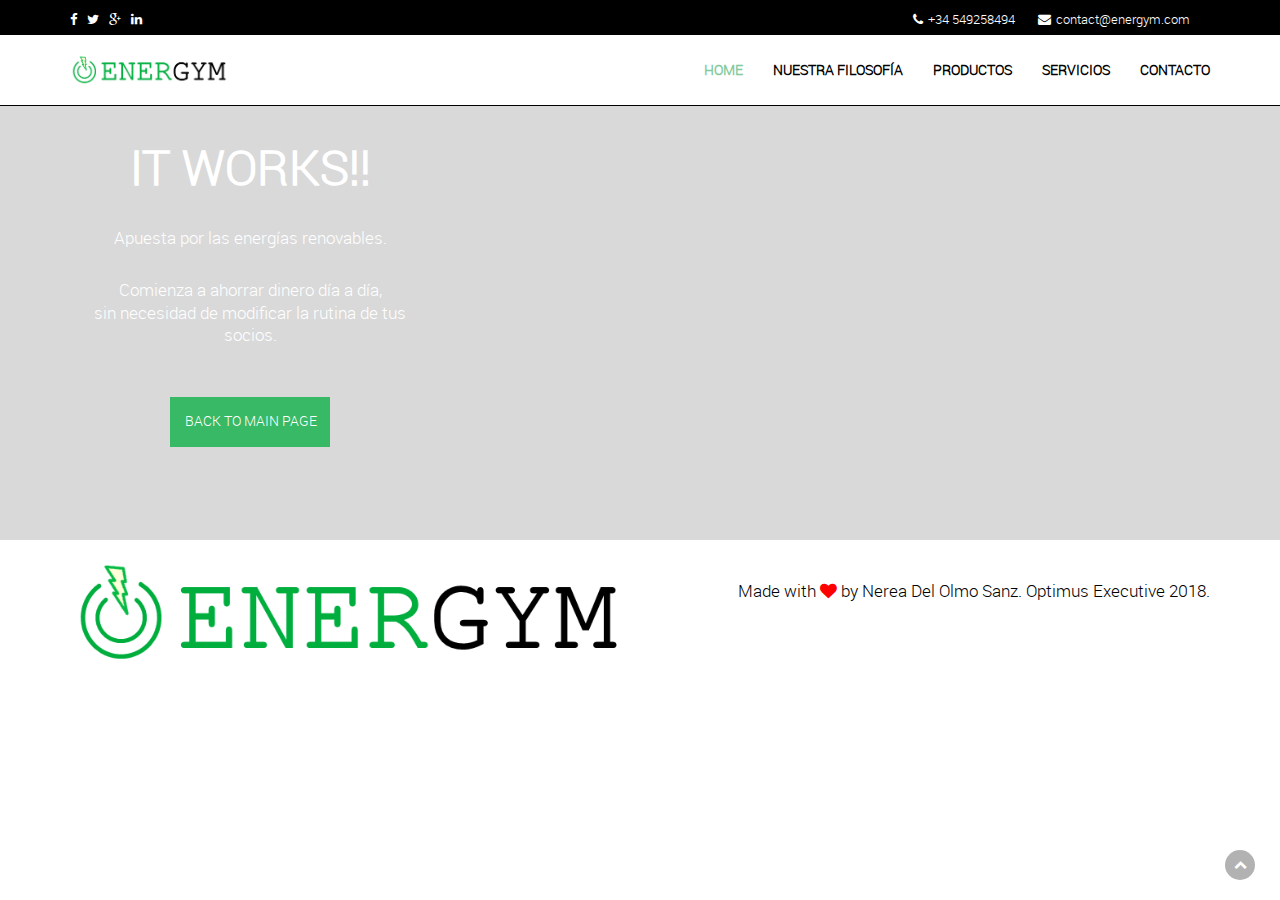
==== commit f45f828a: "Update philosophy.html" ====
--- a/philosophy.html
+++ b/philosophy.html
@@ -57,7 +57,7 @@
                   <span class="icon-bar"></span>
                   <span class="icon-bar"></span>
               </button>
-              <a class="navbar-brand" href="https://nereadelolmosanz.github.io/PropuestaValor_Optimus/#home"><img src="assets/images/logo_energym.png" alt="Logo" /></a>
+              <a class="navbar-brand"><img src="assets/images/logo_energym.png" alt="Logo" /></a>
           </div>
           <!-- Collect the nav links, forms, and other content for toggling -->
           <div class="collapse navbar-collapse" id="bs-example-navbar-collapse-1">
@@ -66,8 +66,7 @@
                   <li><a href="https://nereadelolmosanz.github.io/PropuestaValor_Optimus/#business">NUESTRA FILOSOFÍA</a></li>
                   <li><a href="https://nereadelolmosanz.github.io/PropuestaValor_Optimus/#features">PRODUCTOS</a></li>
                   <li><a href="https://nereadelolmosanz.github.io/PropuestaValor_Optimus/#service">SERVICIOS</a></li>
-                  <li><a href="https://nereadelolmosanz.github.io/PropuestaValor_Optimus/#contact">Contacto</a></li>
-                  <li class="login"><a href="https://nereadelolmosanz.github.io/PropuestaValor_Optimus/#home">Registrarse</a></li>
+                  <li><a href="https://nereadelolmosanz.github.io/PropuestaValor_Optimus/#contact">CONTACTO</a></li>
               </ul>
           </div><!-- /.navbar-collapse -->
       </div><!-- /.container-fluid -->
@@ -90,7 +89,7 @@
                     <div class="col-md-10 col-md-offset-1 col-sm-12 col-xs-12">
                       <div class="home-contact">
                         <div class="features_buttom">
-                            <a href="https://nereadelolmosanz.github.io/PropuestaValor_Optimus/#home" class="btn btn-default">BACK TO MAIN PAGE</a>
+                          <a href="https://nereadelolmosanz.github.io/PropuestaValor_Optimus/#home" class="btn btn-default">BACK TO MAIN PAGE</a>
                         </div>
                       </div>
                     </div>
@@ -112,7 +111,7 @@
 
             <div class="col-md-6 col-sm-6 col-xs-12">
               <div class="footer-brand">
-                  <img src="assets/images/logo.png" alt="logo" />
+                  <img src="assets/images/logo_energym.png" alt="Logo" />
               </div>
             </div>
 
@@ -126,18 +125,16 @@
         </div>
       </div>
     </footer>
-		
-		
+			
 		<div class="scrollup">
 			<a href="#"><i class="fa fa-chevron-up"></i></a>
 		</div>
 
+		<script src="assets/js/vendor/jquery-1.11.2.min.js"></script>
+		<script src="assets/js/vendor/bootstrap.min.js"></script>
 
-        <script src="assets/js/vendor/jquery-1.11.2.min.js"></script>
-        <script src="assets/js/vendor/bootstrap.min.js"></script>
-
-        <script src="assets/js/plugins.js"></script>
-        <script src="assets/js/modernizr.js"></script>
-        <script src="assets/js/main.js"></script>
+		<script src="assets/js/plugins.js"></script>
+		<script src="assets/js/modernizr.js"></script>
+		<script src="assets/js/main.js"></script>
   </body>
 </html>
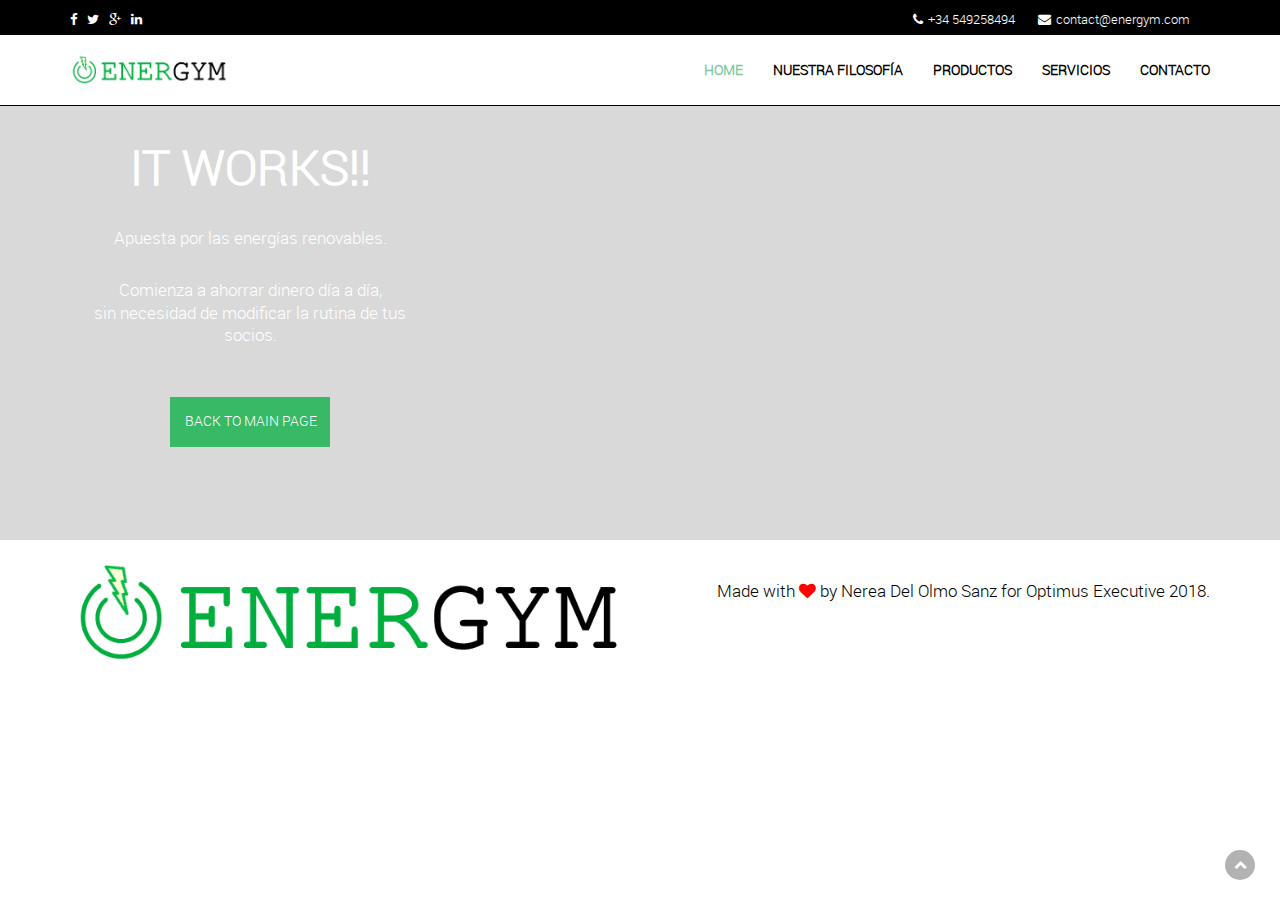
==== commit 439340b0: "Update philosophy.html" ====
--- a/philosophy.html
+++ b/philosophy.html
@@ -111,13 +111,13 @@
 
             <div class="col-md-6 col-sm-6 col-xs-12">
               <div class="footer-brand">
-                  <img src="assets/images/logo_energym.png" alt="Logo" />
+                  <img id="footer-img" src="assets/images/logo_energym.png" alt="Logo" />
               </div>
             </div>
 
             <div class="col-md-6 col-sm-6 col-xs-12">
               <div class="copyright">
-                <p>Made with <i class="fa fa-heart"></i> by Nerea Del Olmo Sanz. Optimus Executive 2018.</p>
+                <p>Made with <i class="fa fa-heart"></i> by Nerea Del Olmo Sanz for Optimus Executive 2018.</p>
               </div>
             </div>
 
@@ -126,15 +126,15 @@
       </div>
     </footer>
 			
-		<div class="scrollup">
-			<a href="#"><i class="fa fa-chevron-up"></i></a>
-		</div>
+	<div class="scrollup">
+		<a href="#"><i class="fa fa-chevron-up"></i></a>
+	</div>
 
-		<script src="assets/js/vendor/jquery-1.11.2.min.js"></script>
-		<script src="assets/js/vendor/bootstrap.min.js"></script>
+	<script src="assets/js/vendor/jquery-1.11.2.min.js"></script>
+	<script src="assets/js/vendor/bootstrap.min.js"></script>
 
-		<script src="assets/js/plugins.js"></script>
-		<script src="assets/js/modernizr.js"></script>
-		<script src="assets/js/main.js"></script>
+	<script src="assets/js/plugins.js"></script>
+	<script src="assets/js/modernizr.js"></script>
+	<script src="assets/js/main.js"></script>
   </body>
 </html>
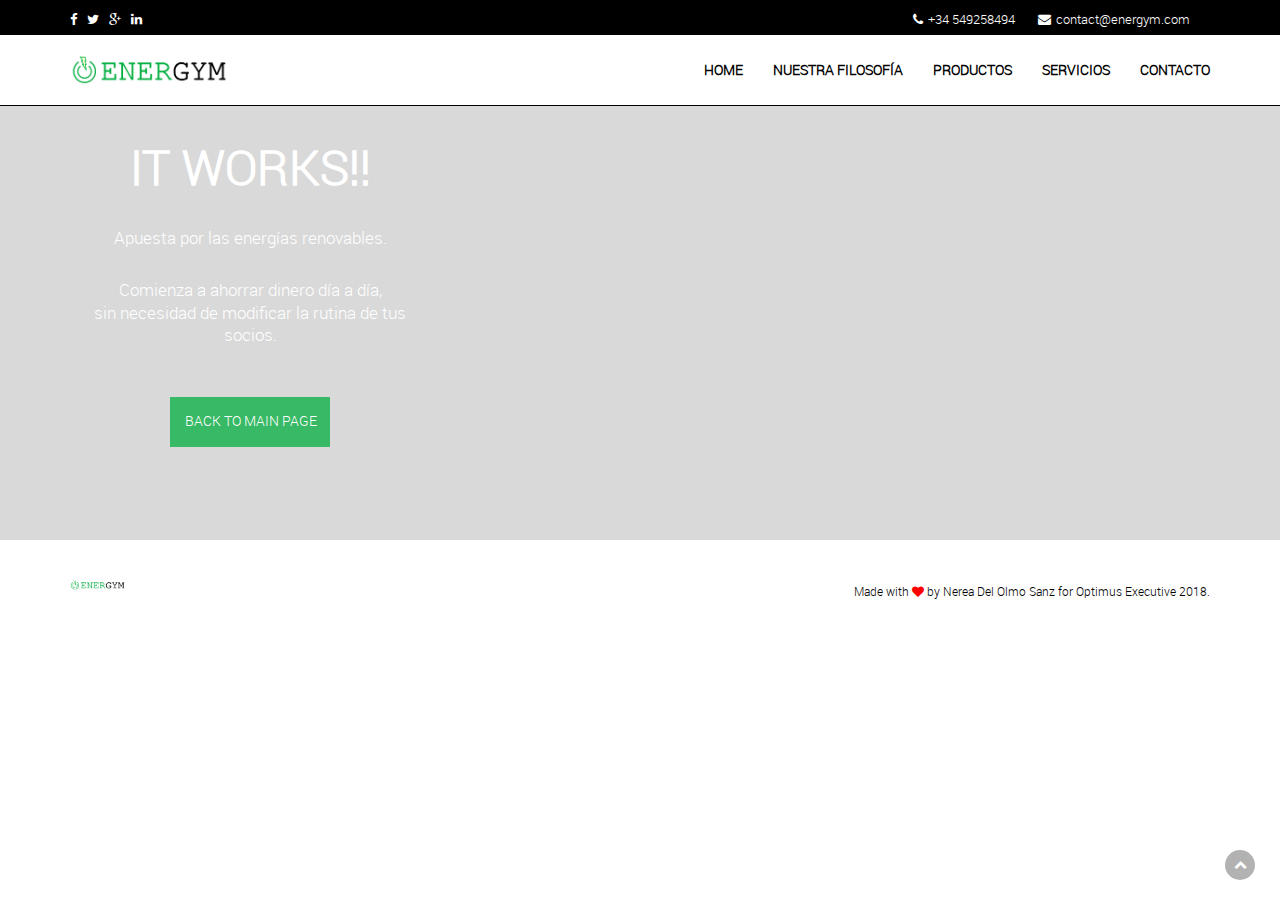
==== commit d51948b9: "class active deleted" ====
--- a/philosophy.html
+++ b/philosophy.html
@@ -62,7 +62,7 @@
           <!-- Collect the nav links, forms, and other content for toggling -->
           <div class="collapse navbar-collapse" id="bs-example-navbar-collapse-1">
               <ul class="nav navbar-nav navbar-right">
-                  <li class="active"><a href="https://nereadelolmosanz.github.io/PropuestaValor_Optimus/#home">Home</a></li>
+                  <li><a href="https://nereadelolmosanz.github.io/PropuestaValor_Optimus/#home">Home</a></li>
                   <li><a href="https://nereadelolmosanz.github.io/PropuestaValor_Optimus/#business">NUESTRA FILOSOFÍA</a></li>
                   <li><a href="https://nereadelolmosanz.github.io/PropuestaValor_Optimus/#features">PRODUCTOS</a></li>
                   <li><a href="https://nereadelolmosanz.github.io/PropuestaValor_Optimus/#service">SERVICIOS</a></li>
--- a/assets/css/style.css
+++ b/assets/css/style.css
@@ -1647,11 +1647,17 @@
 .footer-brand{
     float:left;
 }
+
+#footer-img{
+	max-width: 10%;
+	padding-top: 3.5%;
+}
+
 .copyright{
     text-align:right;
 }
 .copyright p{
-    font-size: 1.125rem;
+    font-size: 0.8em;
     margin-bottom: 1px;
     padding: 20px 0px;
 }
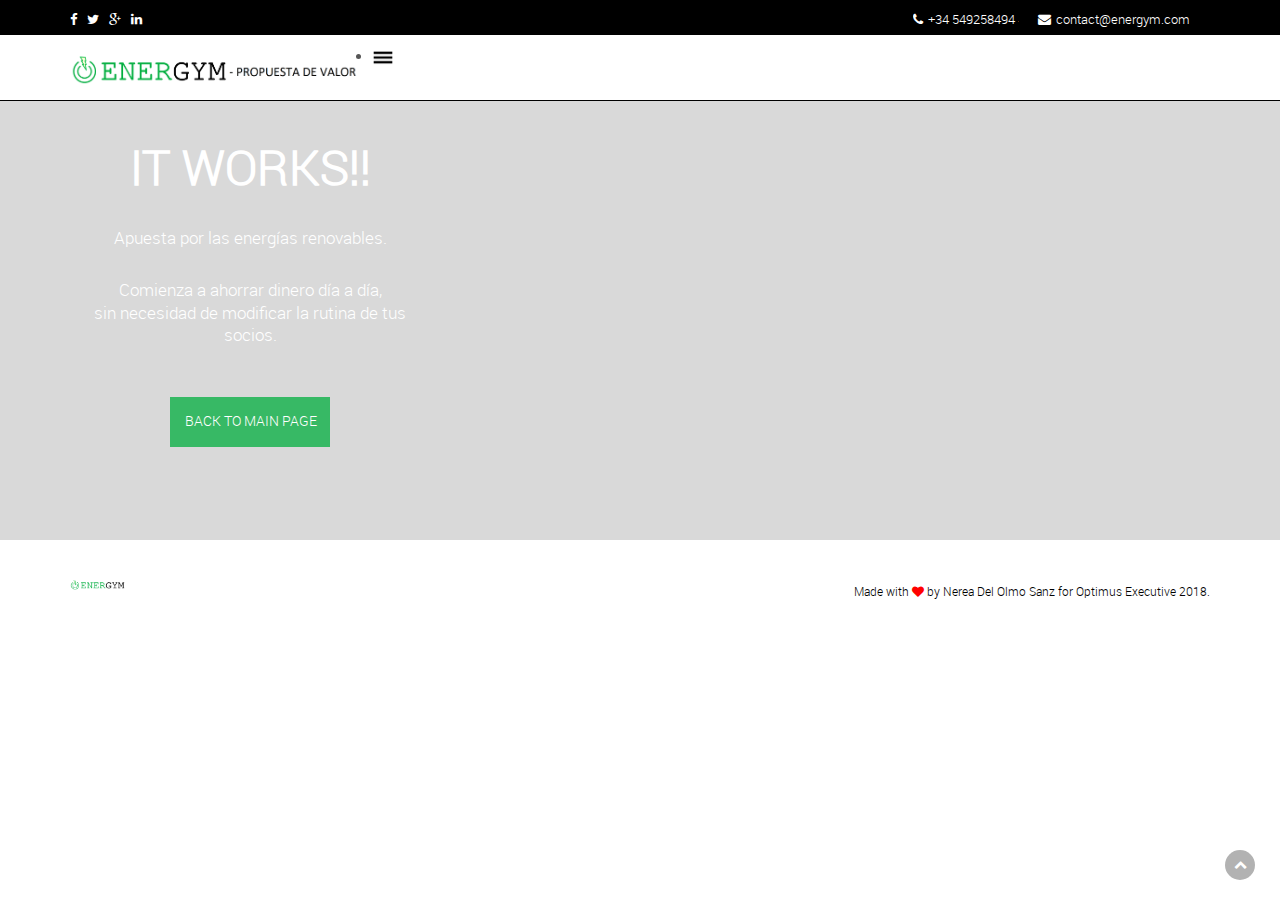
==== commit 73da96b0: "menu updated" ====
--- a/philosophy.html
+++ b/philosophy.html
@@ -57,18 +57,45 @@
                   <span class="icon-bar"></span>
                   <span class="icon-bar"></span>
               </button>
-              <a class="navbar-brand"><img src="assets/images/logo_energym.png" alt="Logo" /></a>
+              <a class="navbar-brand"><img src="assets/images/logo_energym_pv.png" alt="Logo" /></a>
           </div>
           <!-- Collect the nav links, forms, and other content for toggling -->
-          <div class="collapse navbar-collapse" id="bs-example-navbar-collapse-1">
-              <ul class="nav navbar-nav navbar-right">
-                  <li><a href="https://nereadelolmosanz.github.io/PropuestaValor_Optimus/#home">Home</a></li>
-                  <li><a href="https://nereadelolmosanz.github.io/PropuestaValor_Optimus/#business">NUESTRA FILOSOFÍA</a></li>
-                  <li><a href="https://nereadelolmosanz.github.io/PropuestaValor_Optimus/#features">PRODUCTOS</a></li>
-                  <li><a href="https://nereadelolmosanz.github.io/PropuestaValor_Optimus/#service">SERVICIOS</a></li>
-                  <li><a href="https://nereadelolmosanz.github.io/PropuestaValor_Optimus/#contact">CONTACTO</a></li>
-              </ul>
-          </div><!-- /.navbar-collapse -->
+	      
+	      
+          <!--menu-->
+          <li class="dropdown">
+            <a class="dropdown-toggle" data-toggle="dropdown">
+              <img src="assets/images/menu.png" alt="" title="" height="15" width="20"/>
+            </a>
+            <ul class="dropdown-menu" style="padding: 15px;min-width: 250px;">
+              <li>
+                <a href="#">
+                <button class="btn btn-menu btn-block">Programas</button>
+                </a>
+                <a href="#">
+                <button class="btn btn-menu btn-block">Código</button>
+                </a>
+                <a href="#">
+                <button class="btn btn-menu btn-block">Transparencias</button>
+                </a>
+                <a href="#">
+                <button class="btn btn-menu btn-block">Recursos</button>
+                </a>
+              </li>
+              <li class="divider"></li>
+              <li>
+                <a href="#">
+                  <button class="btn btn-menu btn-block">Alumnos</button>
+                </a>
+                <a href="#">
+                  <button class="btn btn-menu btn-block">Profesores</button>
+                </a>
+              </li>
+            </ul>
+          </li>
+          <!--/menu-->
+	      
+	      
       </div><!-- /.container-fluid -->
     </nav>
     
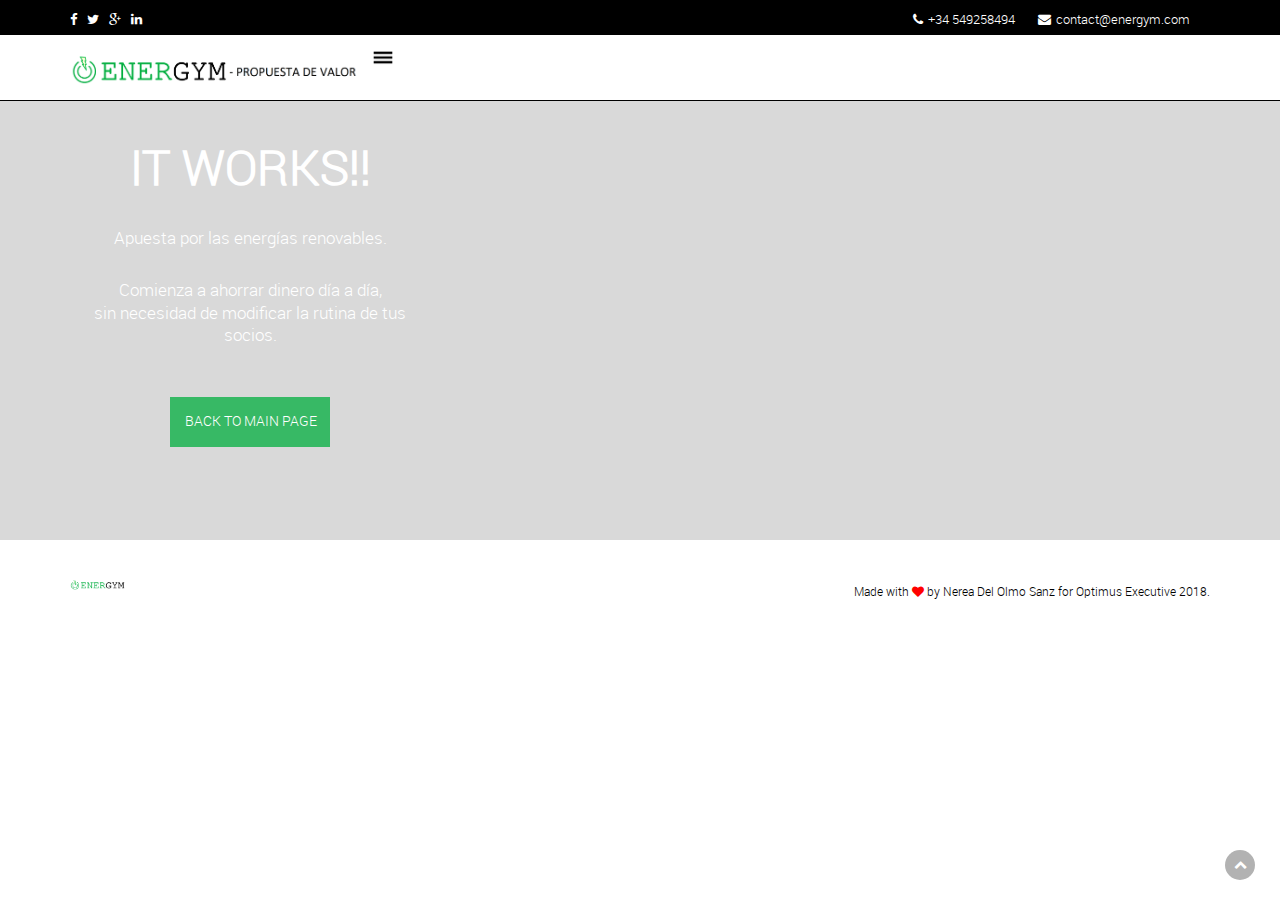
==== commit 414434f2: "menu updated" ====
--- a/philosophy.html
+++ b/philosophy.html
@@ -63,36 +63,33 @@
 	      
 	      
           <!--menu-->
-          <li class="dropdown">
+          <div class="dropdown">
             <a class="dropdown-toggle" data-toggle="dropdown">
               <img src="assets/images/menu.png" alt="" title="" height="15" width="20"/>
             </a>
             <ul class="dropdown-menu" style="padding: 15px;min-width: 250px;">
               <li>
                 <a href="#">
-                <button class="btn btn-menu btn-block">Programas</button>
+                <button class="btn btn-default">Definición</button>
                 </a>
                 <a href="#">
-                <button class="btn btn-menu btn-block">Código</button>
+                <button class="btn btn-default ">Productos y Servicios</button>
                 </a>
                 <a href="#">
-                <button class="btn btn-menu btn-block">Transparencias</button>
+                <button class="btn btn-default">Clientes</button>
                 </a>
                 <a href="#">
-                <button class="btn btn-menu btn-block">Recursos</button>
+                <button class="btn btn-default">Beneficios</button>
                 </a>
               </li>
               <li class="divider"></li>
               <li>
                 <a href="#">
-                  <button class="btn btn-menu btn-block">Alumnos</button>
-                </a>
-                <a href="#">
-                  <button class="btn btn-menu btn-block">Profesores</button>
+                  <button class="btn btn-default">Valor añadido</button>
                 </a>
               </li>
             </ul>
-          </li>
+          </div>
           <!--/menu-->
 	      
 	      
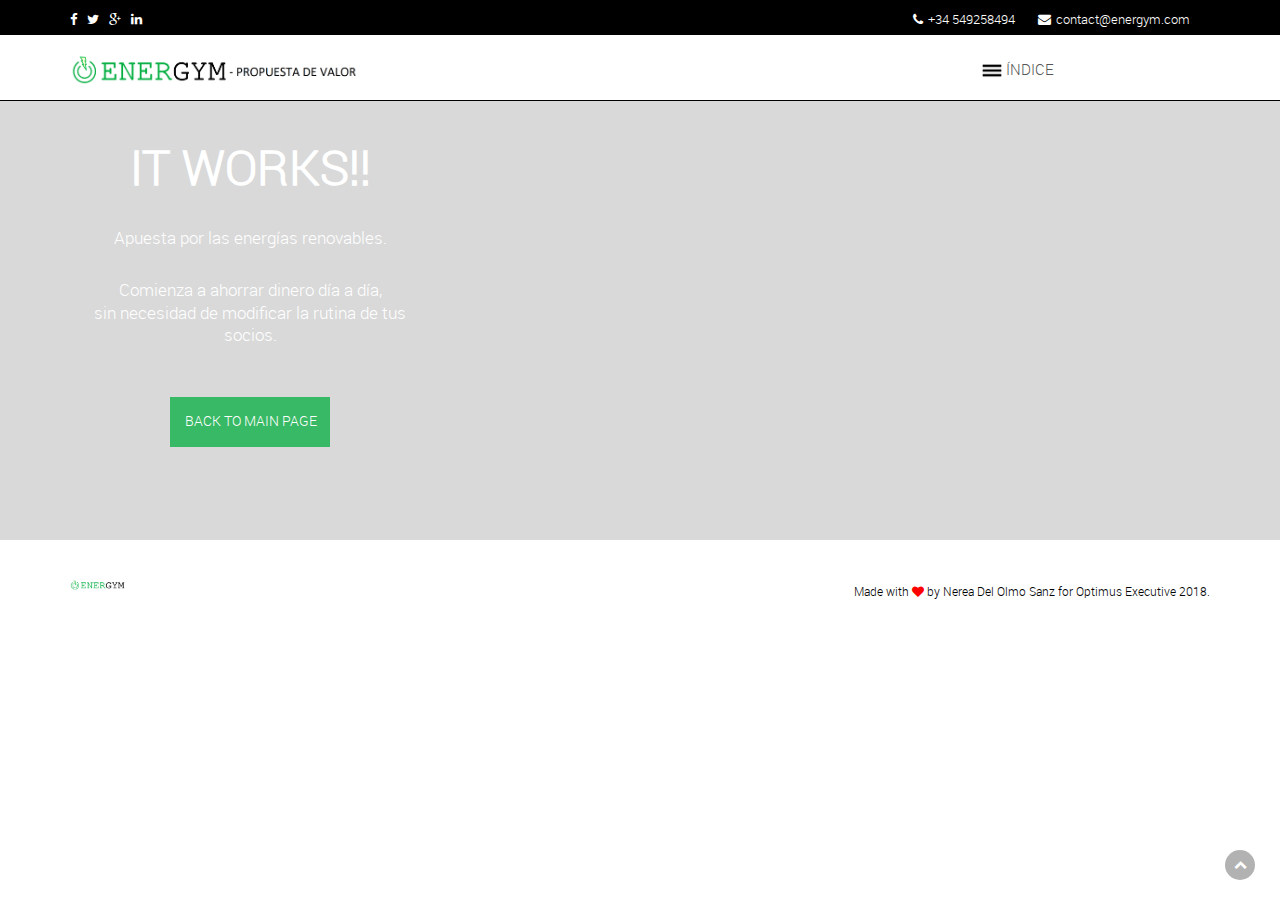
==== commit d1f684c2: "Update philosophy.html" ====
--- a/philosophy.html
+++ b/philosophy.html
@@ -67,6 +67,7 @@
             <a class="dropdown-toggle" data-toggle="dropdown">
               <img src="assets/images/menu.png" alt="" title="" height="15" width="20"/>
             </a>
+						<span>ÍNDICE</span>
             <ul class="dropdown-menu" style="padding: 15px;min-width: 250px;">
               <li>
                 <a href="#">
--- a/assets/css/style.css
+++ b/assets/css/style.css
@@ -1720,3 +1720,12 @@
     color: #00ae3e;
     font-weight:900;
 }
+
+.dropdown{
+	margin-left: 80%;
+	margin-top: 1.2%;
+}
+
+.open > .dropdown-menu{
+	border: rgba(0, 173, 62, 0.75) 3px solid;	
+}	
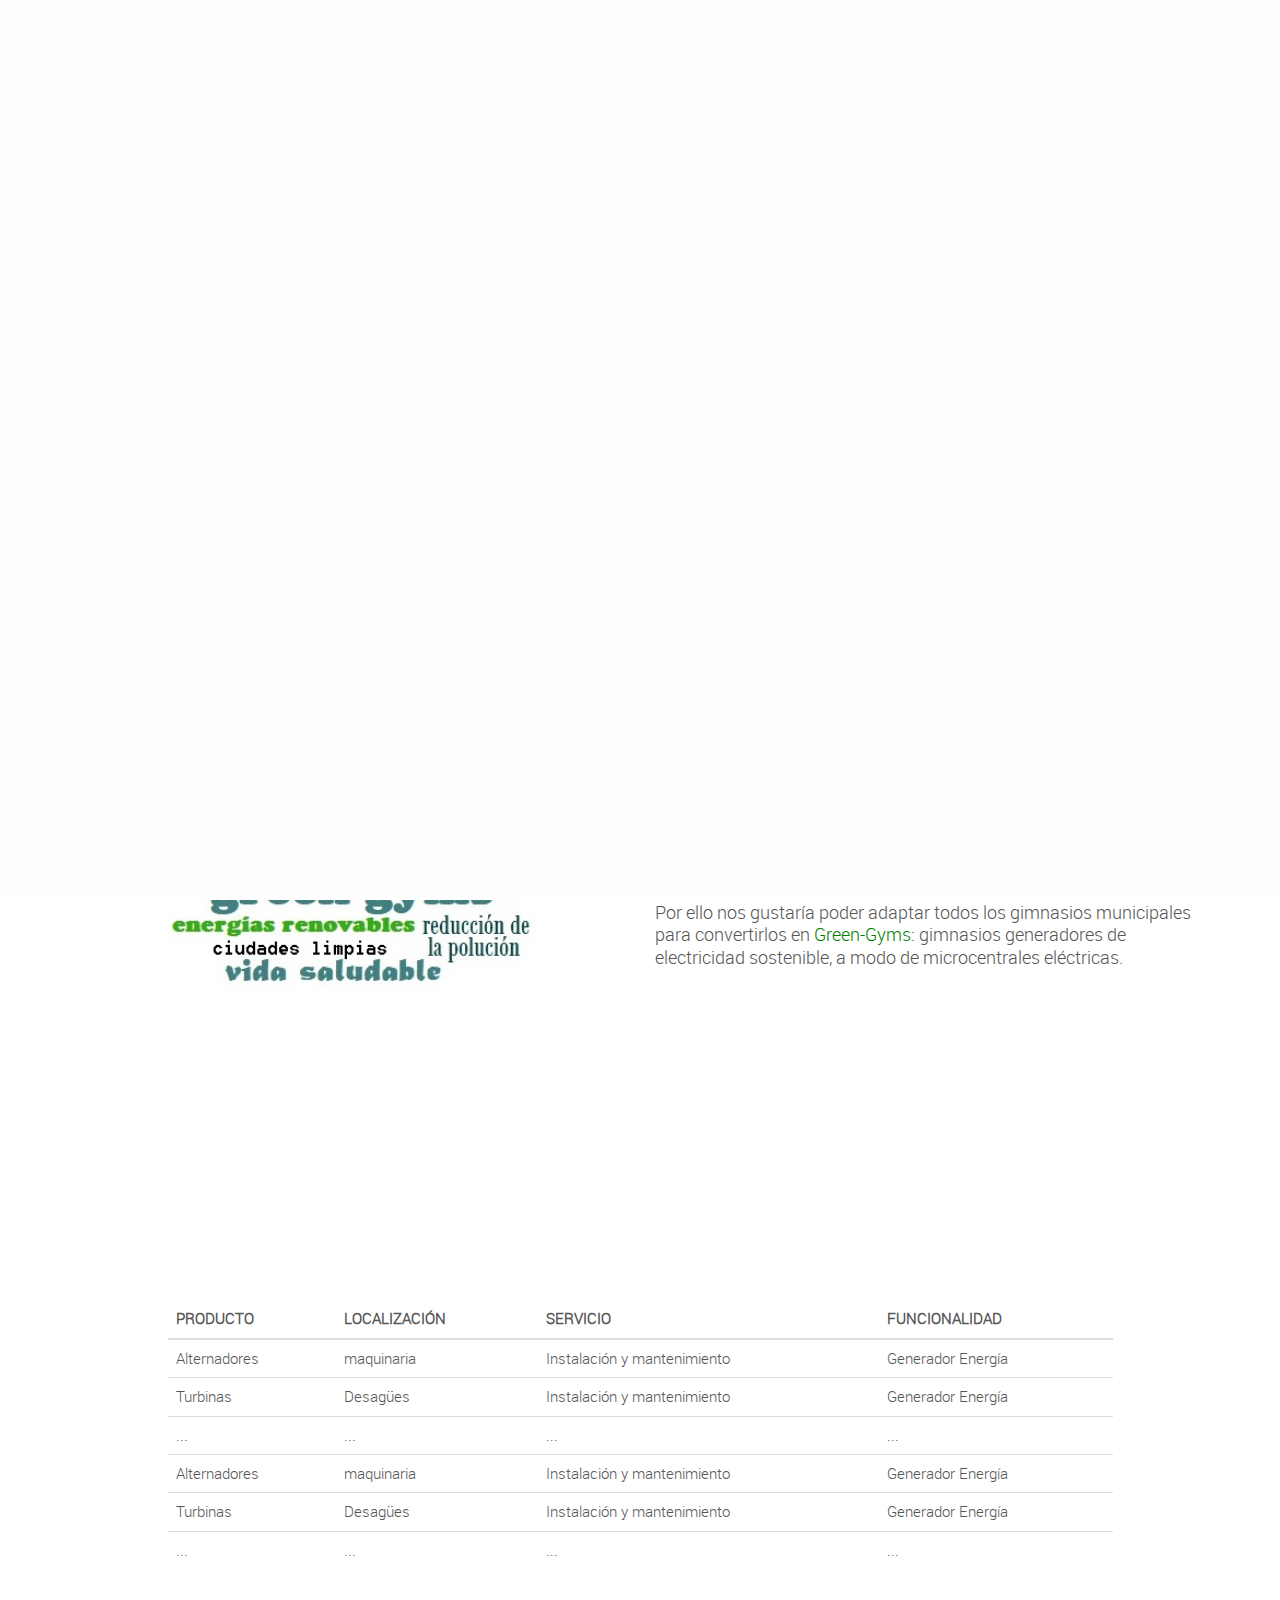
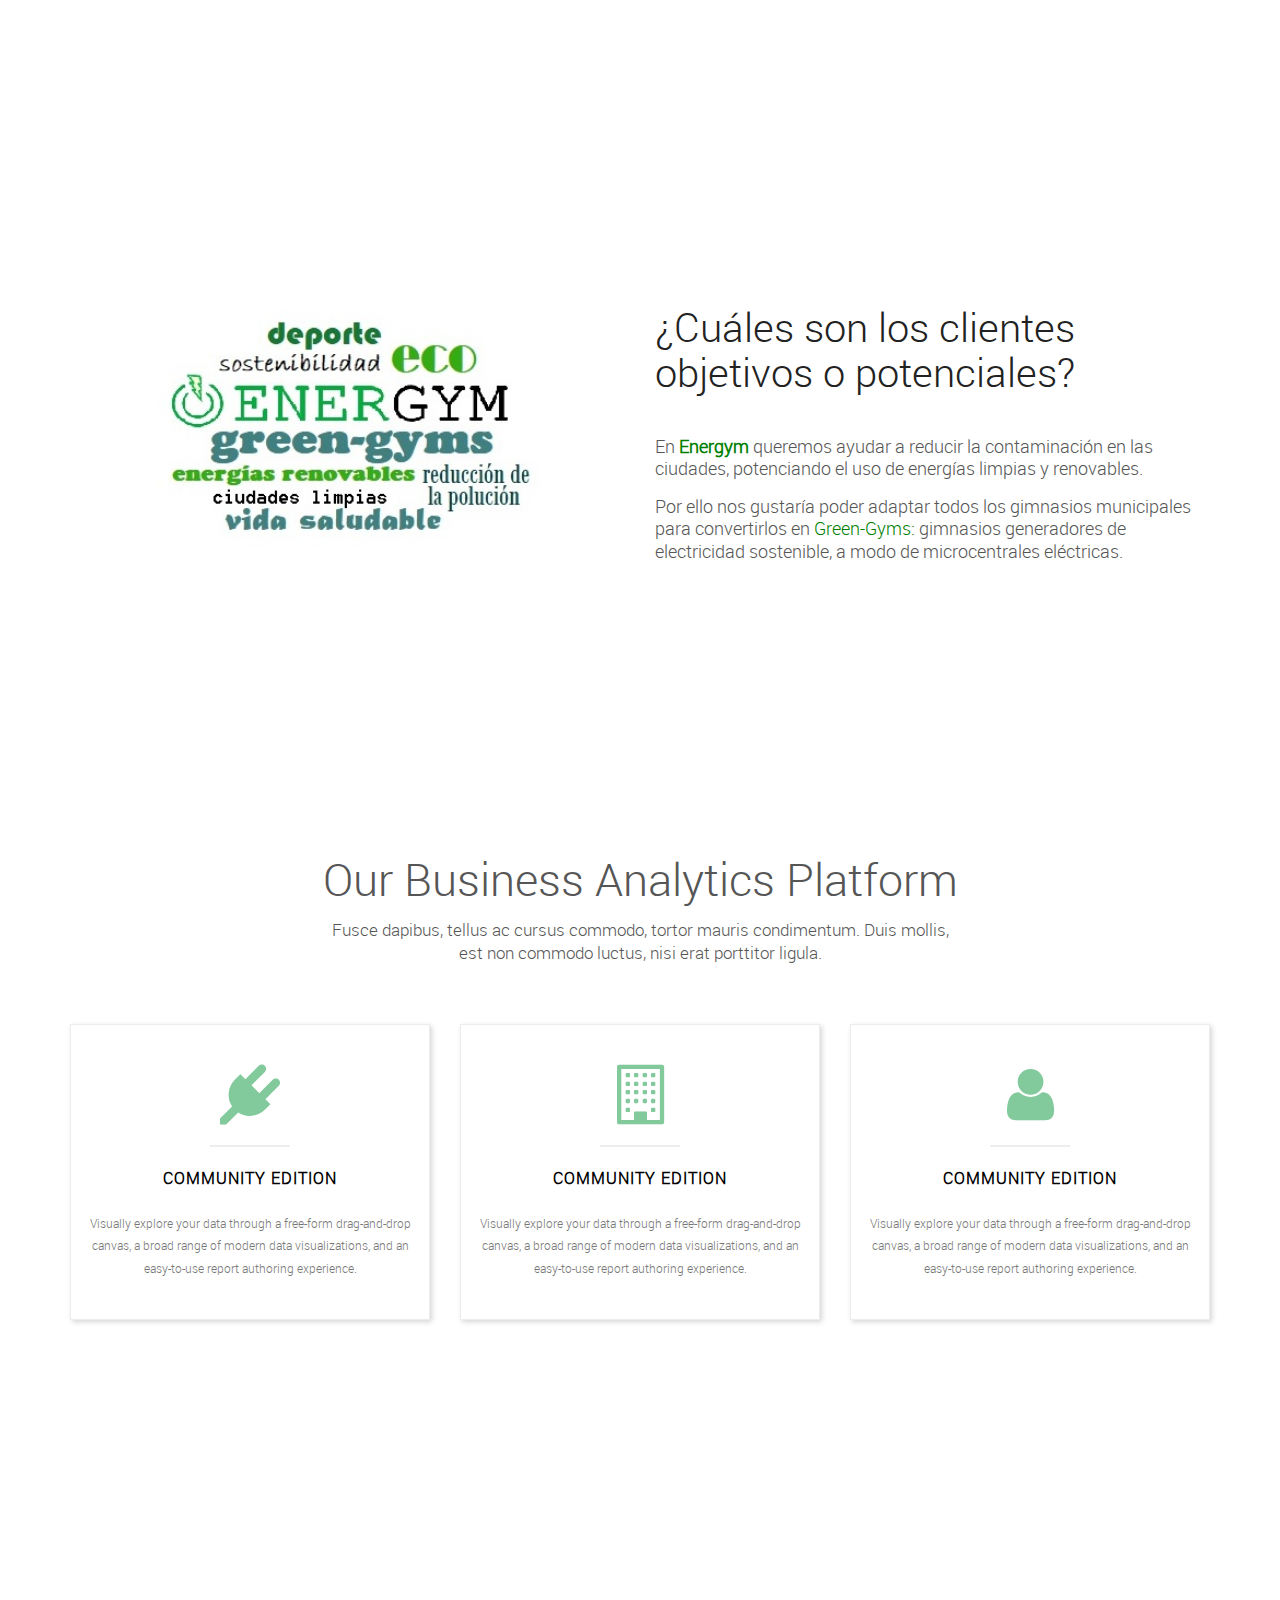
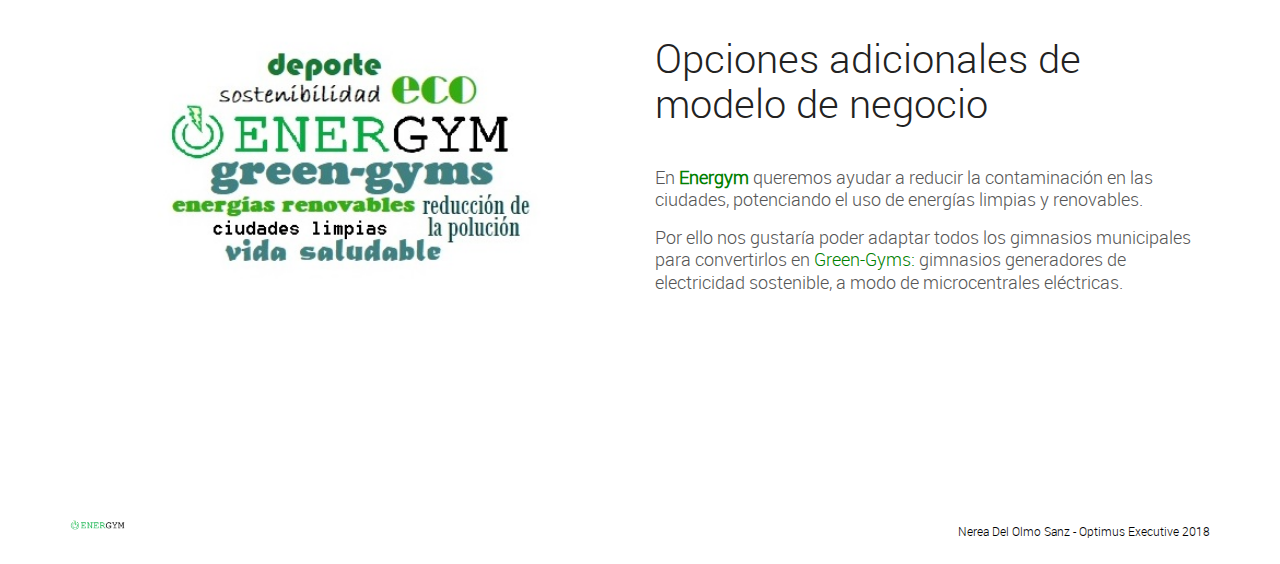
==== commit 8db2a56b: "Add files via upload" ====
--- a/philosophy.html
+++ b/philosophy.html
@@ -23,6 +23,8 @@
     <script src="assets/js/vendor/modernizr-2.8.3-respond-1.4.2.min.js"></script>
   </head>
   <body>
+    <div class='preloader'><div class='loaded'>&nbsp;</div></div>
+    <!-- Sections -->
     <section id="social" class="social navbar-fixed-top">
       <div class="container">
           <!-- Social Media -->
@@ -70,22 +72,22 @@
 						<span>ÍNDICE</span>
             <ul class="dropdown-menu" style="padding: 15px;min-width: 250px;">
               <li>
-                <a href="#">
+                <a href="#definition">
                 <button class="btn btn-default">Definición</button>
                 </a>
-                <a href="#">
+                <a href="#products-services">
                 <button class="btn btn-default ">Productos y Servicios</button>
                 </a>
-                <a href="#">
+                <a href="#clients">
                 <button class="btn btn-default">Clientes</button>
                 </a>
-                <a href="#">
+                <a href="#benefits">
                 <button class="btn btn-default">Beneficios</button>
                 </a>
               </li>
               <li class="divider"></li>
               <li>
-                <a href="#">
+                <a href="#value">
                   <button class="btn btn-default">Valor añadido</button>
                 </a>
               </li>
@@ -114,7 +116,7 @@
                     <div class="col-md-10 col-md-offset-1 col-sm-12 col-xs-12">
                       <div class="home-contact">
                         <div class="features_buttom">
-                          <a href="https://nereadelolmosanz.github.io/PropuestaValor_Optimus/#home" class="btn btn-default">BACK TO MAIN PAGE</a>
+                          <a href="index.html" class="btn btn-default">BACK TO MAIN PAGE</a>
                         </div>
                       </div>
                     </div>
@@ -128,6 +130,197 @@
         </div>			
       </div>
     </header>
+
+
+    <!-- Definition -->
+    <section id="definition" class="features sections">
+        <div class="container">
+            <div class="row">
+                <div class="main_features_content2">
+
+                    <div class="col-sm-6">
+                        <div class="single_features_left text-center">
+                            <img src="assets/images/philosophy.jpg" alt="" />
+                        </div>
+                    </div>
+
+                    <div class="col-sm-6 margin-top-60">
+                        <div class="single_features_right ">
+                            <h2>¿En qué consiste?</h2>
+                            <p>En <b class="greenText">Energym</b> queremos ayudar a reducir la contaminación en las ciudades, potenciando el uso de energías limpias y renovables.</p>
+                            <p>Por ello nos gustaría poder adaptar todos los gimnasios municipales para convertirlos en <span class="greenText">Green-Gyms:</span> gimnasios generadores de electricidad sostenible, a modo de microcentrales eléctricas.</p>
+                        </div>
+                    </div>
+
+                </div>
+            </div>
+        </div>
+    </section><!--End of Definition Section -->
+
+
+    <!-- P & S -->
+    <section id="products-services" class="features sections">
+        <div class="container">
+            <div class="row">
+                <div class="main_features_content2">
+                    <div class="col-sm-1 "></div>
+                    <div class="col-sm-10 ">
+                        <table class="table table-hover">
+                            <thead class="thead-dark">
+                                <tr>
+                                    <th scope="col">PRODUCTO</th>
+                                    <th scope="col">LOCALIZACIÓN</th>
+                                    <th scope="col">SERVICIO</th>
+                                    <th scope="col">FUNCIONALIDAD</th>
+                                </tr>
+                            </thead>
+                            <tbody>
+                                <tr>
+                                    <td scope="row">Alternadores</td>
+                                    <td>maquinaria</td>
+                                    <td>Instalación y mantenimiento</td>
+                                    <td>Generador Energía</td>
+                                </tr>
+
+                                <tr>
+                                    <td scope="row">Turbinas</td>
+                                    <td>Desagües</td>
+                                    <td>Instalación y mantenimiento</td>
+                                    <td>Generador Energía</td>
+                                </tr>
+
+                                <tr>
+                                    <td scope="row">...</td>
+                                    <td>...</td>
+                                    <td>...</td>
+                                    <td>...</td>
+                                </tr>
+                                <tr>
+                                        <td scope="row">Alternadores</td>
+                                        <td>maquinaria</td>
+                                        <td>Instalación y mantenimiento</td>
+                                        <td>Generador Energía</td>
+                                    </tr>
+    
+                                    <tr>
+                                        <td scope="row">Turbinas</td>
+                                        <td>Desagües</td>
+                                        <td>Instalación y mantenimiento</td>
+                                        <td>Generador Energía</td>
+                                    </tr>
+    
+                                    <tr>
+                                        <td scope="row">...</td>
+                                        <td>...</td>
+                                        <td>...</td>
+                                        <td>...</td>
+                                    </tr>
+
+
+                            </tbody>
+                        </table>
+                    </div>
+                    <div class="col-sm-1 "></div>
+                </div>
+            </div>
+        </div>
+    </section><!--End of P & S Section -->
+
+
+    <!-- Clientes -->
+    <section id="clients" class="features sections">
+        <div class="container">
+            <div class="row">
+                <div class="main_features_content2">
+
+                    <div class="col-sm-6">
+                        <div class="single_features_left text-center">
+                            <img src="assets/images/philosophy.jpg" alt="" />
+                        </div>
+                    </div>
+
+                    <div class="col-sm-6 margin-top-60">
+                        <div class="single_features_right ">
+                            <h2>¿Cuáles son los clientes objetivos o potenciales?</h2>
+                            <p>En <b class="greenText">Energym</b> queremos ayudar a reducir la contaminación en las ciudades, potenciando el uso de energías limpias y renovables.</p>
+                            <p>Por ello nos gustaría poder adaptar todos los gimnasios municipales para convertirlos en <span class="greenText">Green-Gyms:</span> gimnasios generadores de electricidad sostenible, a modo de microcentrales eléctricas.</p>
+                        </div>
+                    </div>
+
+                </div>
+            </div>
+        </div>
+    </section><!--End of Clientes Section -->
+
+
+    <!-- beneficios -->
+    <section id="benefits" class="portfolio sections">
+        <div class="container">
+            <div class="head_title text-center">
+                <h1>Our Business Analytics Platform</h1>
+                <p>Fusce dapibus, tellus ac cursus commodo, tortor mauris condimentum. Duis mollis, est non commodo luctus, nisi erat porttitor ligula.</p>
+            </div>
+
+            <div class="row">
+                <div class="portfolio-wrapper text-center">
+                    <div class="col-md-4 col-sm-4 col-xs-12">
+                        <div class="community-edition">
+                            <i class="fa fa-plug"></i>
+                            <div class="separator"></div>
+                            <h4>Community Edition</h4>
+                            <p>Visually explore your data through a free-form drag-and-drop canvas, a broad range of modern data visualizations, and an easy-to-use report authoring experience.</p>
+                        </div>
+                    </div>
+
+                    <div class="col-md-4 col-sm-4 col-xs-12">
+                        <div class="community-edition">
+                            <i class="fa fa-building-o"></i>
+                            <div class="separator"></div>
+                            <h4>Community Edition</h4>
+                            <p>Visually explore your data through a free-form drag-and-drop canvas, a broad range of modern data visualizations, and an easy-to-use report authoring experience.</p>
+                        </div>
+                    </div>
+
+                    <div class="col-md-4 col-sm-4 col-xs-12">
+                        <div class="community-edition">
+                            <i class="fa fa-user"></i>
+                            <div class="separator"></div>
+                            <h4>Community Edition</h4>
+                            <p>Visually explore your data through a free-form drag-and-drop canvas, a broad range of modern data visualizations, and an easy-to-use report authoring experience.</p>
+                        </div>
+                    </div>
+                </div>
+            </div>
+        </div> <!-- /container -->       
+    </section><!--End of Beneficios Section -->
+
+
+    <!-- Valor añadido -->
+    <section id="value" class="features sections">
+        <div class="container">
+            <div class="row">
+                <div class="main_features_content2">
+
+                    <div class="col-sm-6">
+                        <div class="single_features_left text-center">
+                            <img src="assets/images/philosophy.jpg" alt="" />
+                        </div>
+                    </div>
+
+                    <div class="col-sm-6 margin-top-60">
+                        <div class="single_features_right ">
+                            <h2>Opciones adicionales de modelo de negocio</h2>
+                            <p>En <b class="greenText">Energym</b> queremos ayudar a reducir la contaminación en las ciudades, potenciando el uso de energías limpias y renovables.</p>
+                            <p>Por ello nos gustaría poder adaptar todos los gimnasios municipales para convertirlos en <span class="greenText">Green-Gyms:</span> gimnasios generadores de electricidad sostenible, a modo de microcentrales eléctricas.</p>
+                        </div>
+                    </div>
+
+                </div>
+            </div>
+        </div>
+    </section><!--End of Valor añadido Section -->
+
+
     <!--Footer-->
     <footer id="footer" class="footer">
       <div class="container">
@@ -142,7 +335,7 @@
 
             <div class="col-md-6 col-sm-6 col-xs-12">
               <div class="copyright">
-                <p>Made with <i class="fa fa-heart"></i> by Nerea Del Olmo Sanz for Optimus Executive 2018.</p>
+                <p>Nerea Del Olmo Sanz - Optimus Executive 2018</p>
               </div>
             </div>
 
